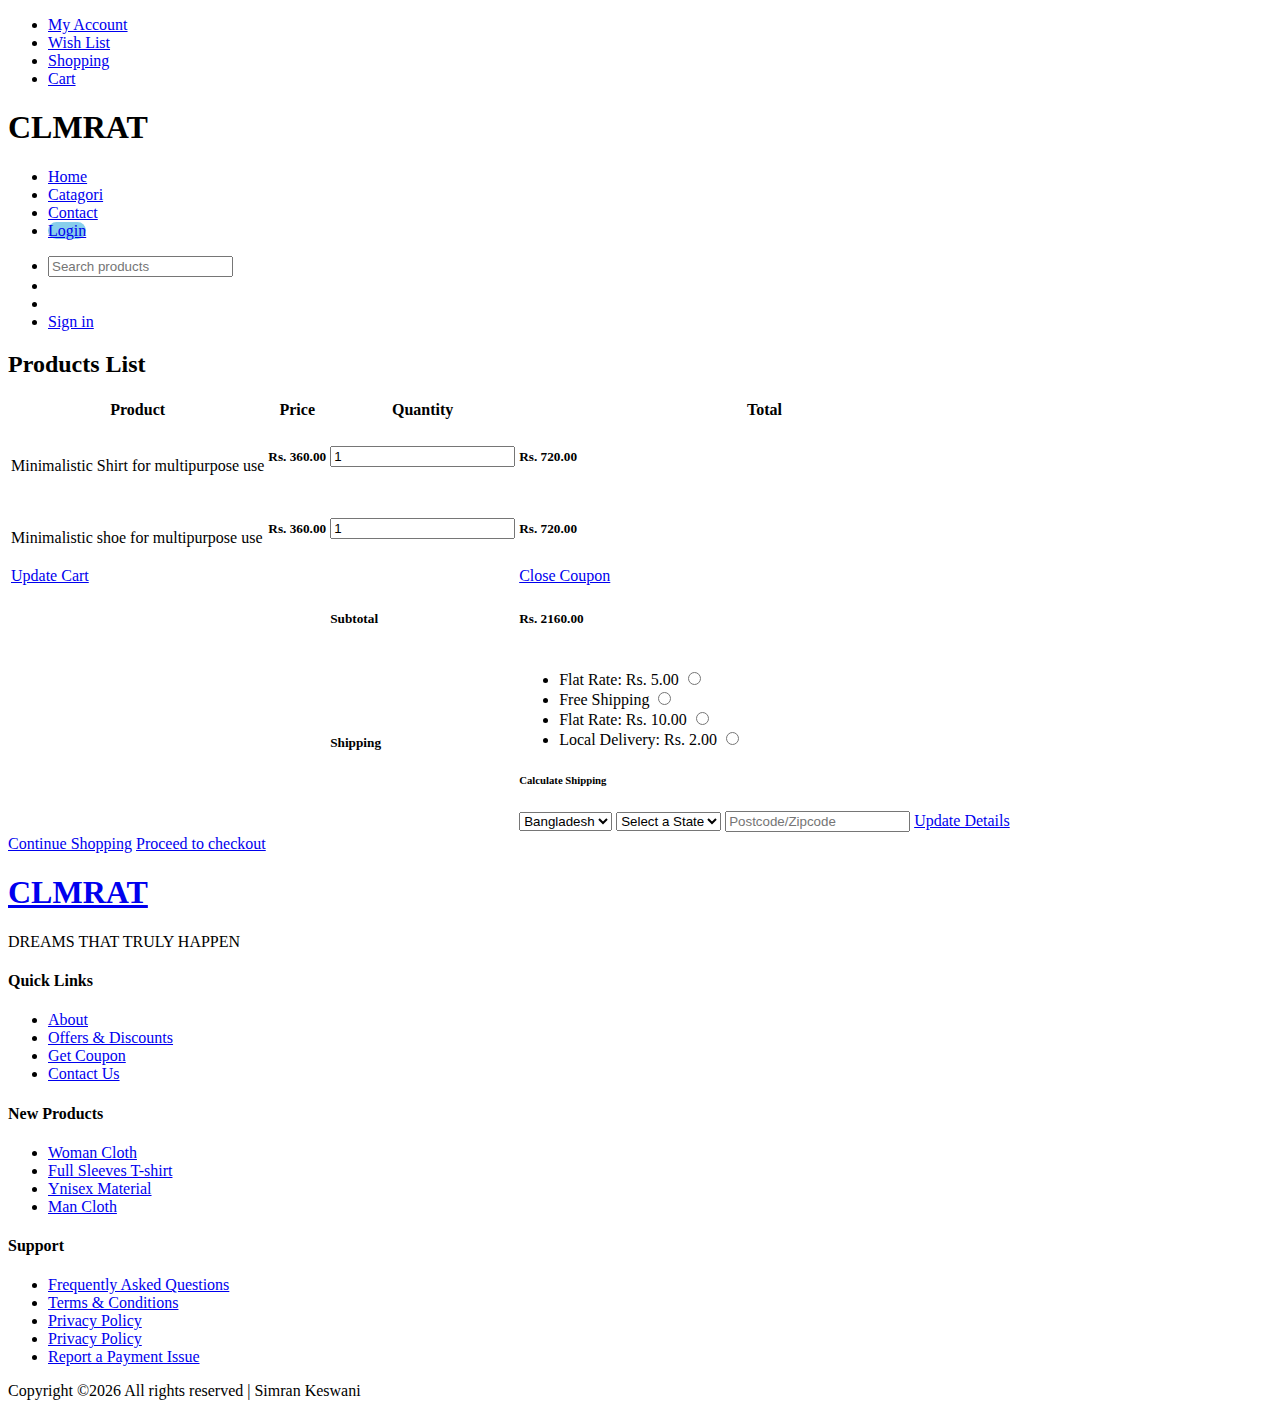
==== cart.html @ 90356d7e "Add files via upload" ====
<!doctype html>
<html lang="zxx">

<head>
  <meta charset="utf-8">
  <meta http-equiv="x-ua-compatible" content="ie=edge">
  <title>CLMRAT India</title>
  <meta name="description" content="">
  <meta name="viewport" content="width=device-width, initial-scale=1">
  <link rel="manifest" href="site.webmanifest">
  <link rel="shortcut icon" type="image/x-icon" href="assets/img/favicon.ico">

  <!-- CSS here -->
      <link rel="stylesheet" href="assets/css/bootstrap.min.css">
      <link rel="stylesheet" href="assets/css/owl.carousel.min.css">
      <link rel="stylesheet" href="assets/css/flaticon.css">
      <link rel="stylesheet" href="assets/css/slicknav.css">
      <link rel="stylesheet" href="assets/css/animate.min.css">
      <link rel="stylesheet" href="assets/css/magnific-popup.css">
      <link rel="stylesheet" href="assets/css/fontawesome-all.min.css">
      <link rel="stylesheet" href="assets/css/themify-icons.css">
      <link rel="stylesheet" href="assets/css/slick.css">
      <link rel="stylesheet" href="assets/css/nice-select.css">
      <link rel="stylesheet" href="assets/css/style.css">
</head>

<body>

  <header>
    <!-- Header Start -->
   <div class="header-area">
        <div class="main-header ">
            <div class="header-top top-bg d-none d-lg-block">
               <div class="container-fluid">
                   <div class="col-xl-12">
                        <div class="row d-flex justify-content-between align-items-center">
                            <div class="header-info-left d-flex">
                                <!-- <div class="flag">
                                    <img src="assets/img/icon/header_icon.png" alt="">
                                </div>
                                <div class="select-this">
                                    <form action="#">
                                        <div class="select-itms">
                                            <select name="select" id="select1">
                                                <option value="">USA</option>
                                                <option value="">SPN</option>
                                                <option value="">CDA</option>
                                                <option value="">USD</option>
                                            </select>
                                        </div>
                                    </form>
                                </div>
                                <ul class="contact-now">     
                                    <li>+777 2345 7886</li>
                                </ul> -->
                            </div>
                            <div class="header-info-right">
                               <ul>                                          
                                   <li><a href="login.html">My Account </a></li>
                                   <li><a href="Catagori.html">Wish List  </a></li>
                                   <li><a href="Catagori.html">Shopping</a></li>
                                   <li><a href="cart.html">Cart</a></li>
                                   <!-- <li><a href="checkout.html">Checkout</a></li> -->
                               </ul>
                            </div>
                        </div>
                   </div>
               </div>
            </div>
           <div class="header-bottom  header-sticky">
                <div class="container-fluid">
                    <div class="row align-items-center">
                        <!-- Logo -->
                        <div class="col-xl-1 col-lg-1 col-md-1 col-sm-3">
                            <div class="logo">
                              <!-- <a href="index.html"><img src="assets/img/logo/logo.png" alt=""></a> -->
                           <h1>   CLMRAT</h1>
                            </div>
                        </div>
                        <div class="col-xl-6 col-lg-8 col-md-7 col-sm-5">
                            <!-- Main-menu -->
                            <div class="main-menu f-right d-none d-lg-block">
                                <nav>                                                
                                    <ul id="navigation">                                                                                                                                     
                                        <li><a href="index.html">Home</a></li>
                                        <li><a href="Catagori.html">Catagori</a></li>
                                        <!-- <li class="hot"><a href="#">Latest</a>
                                            <ul class="submenu">
                                                <li><a href="product_list.html"> Product list</a></li>
                                                <li><a href="single-product.html"> Product Details</a></li>
                                            </ul>
                                        </li>
                                        <li><a href="blog.html">Blog</a>
                                            <ul class="submenu">
                                                <li><a href="blog.html">Blog</a></li>
                                                <li><a href="single-blog.html">Blog Details</a></li>
                                            </ul>
                                        </li> -->
                                        
                                        <li><a href="contact.html">Contact</a></li>
                                        <li><a href="login.html" style="background-color:skyblue;border-radius: 20px;">Login</a></li>
                                    </ul>
                                </nav>
                            </div>
                        </div> 
                        <div class="col-xl-5 col-lg-3 col-md-3 col-sm-3 fix-card">
                            <ul class="header-right f-right d-none d-lg-block d-flex justify-content-between">
                                <li class="d-none d-xl-block">
                                    <div class="form-box f-right ">
                                        <input type="text" name="Search" placeholder="Search products">
                                        <div class="search-icon">
                                            <i class="fas fa-search special-tag"></i>
                                        </div>
                                    </div>
                                 </li>
                                <li class=" d-none d-xl-block">
                                    <div class="favorit-items">
                                        <i class="far fa-heart"></i>
                                    </div>
                                </li>
                                <li>
                                    <div class="shopping-card">
                                        <a href="cart.html"><i class="fas fa-shopping-cart"></i></a>
                                    </div>
                                </li>
                               <li class="d-none d-lg-block"> <a href="#" class="btn header-btn">Sign in</a></li>
                            </ul>
                        </div>
                        <!-- Mobile Menu -->
                        <div class="col-12">
                            <div class="mobile_menu d-block d-lg-none"></div>
                        </div>
                    </div>
                </div>
           </div>
        </div>
   </div>
    <!-- Header End -->
  </header>

  <!-- slider Area Start-->
  <div class="slider-area ">
    <!-- Mobile Menu -->
    <div class="single-slider slider-height2 d-flex align-items-center" data-background="assets/img/hero/category.jpg">
        <div class="container">
            <div class="row">
                <div class="col-xl-12">
                    <div class="hero-cap text-center">
                        <h2>Products List</h2>
                    </div>
                </div>
            </div>
        </div>
    </div>
  </div>
  <!-- slider Area End-->

  <!--================Cart Area =================-->
  <section class="cart_area section_padding">
    <div class="container">
      <div class="cart_inner">
        <div class="table-responsive">
          <table class="table">
            <thead>
              <tr>
                <th scope="col">Product</th>
                <th scope="col">Price</th>
                <th scope="col">Quantity</th>
                <th scope="col">Total</th>
              </tr>
            </thead>
            <tbody>
              <tr>
                <td>
                  <div class="media">
                    <div class="d-flex">
                      <img src="assets/img/categori/product1.png" alt="">
                    </div>
                    <div class="media-body">
                      <p>Minimalistic Shirt for multipurpose use</p>
                    </div>
                  </div>
                </td>
                <td>
                  <h5>Rs. 360.00</h5>
                </td>
                <td>
                  <div class="product_count">
                    <!-- <input type="text" value="1" min="0" max="10" title="Quantity:"
                      class="input-text qty input-number" />
                    <button
                      class="increase input-number-increment items-count" type="button">
                      <i class="ti-angle-up"></i>
                    </button>
                    <button
                      class="reduced input-number-decrement items-count" type="button">
                      <i class="ti-angle-down"></i>
                    </button> -->
                    <span class="input-number-decrement"> <i class="ti-minus"></i></span>
                    <input class="input-number" type="text" value="1" min="0" max="10">
                    <span class="input-number-increment"> <i class="ti-plus"></i></span>
                  </div>
                </td>
                <td>
                  <h5>Rs. 720.00</h5>
                </td>
              </tr>
              <tr>
                <td>
                  <div class="media">
                    <div class="d-flex">
                      <img src="assets/img/categori/product5.png" alt="">
                    </div>
                    <div class="media-body">
                      <p>Minimalistic shoe for multipurpose use</p>
                    </div>
                  </div>
                </td>
                <td>
                  <h5>Rs. 360.00</h5>
                </td>
                <td>
                  <div class="product_count">
                      <span class="input-number-decrement"> <i class="ti-minus"></i></span>
                      <input class="input-number" type="text" value="1" min="0" max="10">
                      <span class="input-number-increment"> <i class="ti-plus"></i></span>
                  </div>
                </td>
                <td>
                  <h5>Rs. 720.00</h5>
                </td>
              </tr>
              <tr class="bottom_button">
                <td>
                  <a class="btn_1" href="#">Update Cart</a>
                </td>
                <td></td>
                <td></td>
                <td>
                  <div class="cupon_text float-right">
                    <a class="btn_1" href="#">Close Coupon</a>
                  </div>
                </td>
              </tr>
              <tr>
                <td></td>
                <td></td>
                <td>
                  <h5>Subtotal</h5>
                </td>
                <td>
                  <h5>Rs. 2160.00</h5>
                </td>
              </tr>
              <tr class="shipping_area">
                <td></td>
                <td></td>
                <td>
                  <h5>Shipping</h5>
                </td>
                <td>
                  <div class="shipping_box">
                    <ul class="list">
                      <li>
                        Flat Rate: Rs. 5.00
                        <input type="radio" aria-label="Radio button for following text input">
                      </li>
                      <li>
                        Free Shipping
                        <input type="radio" aria-label="Radio button for following text input">
                      </li>
                      <li>
                        Flat Rate: Rs. 10.00
                        <input type="radio" aria-label="Radio button for following text input">
                      </li>
                      <li class="active">
                        Local Delivery: Rs. 2.00
                        <input type="radio" aria-label="Radio button for following text input">
                      </li>
                    </ul>
                    <h6>
                      Calculate Shipping
                      <i class="fa fa-caret-down" aria-hidden="true"></i>
                    </h6>
                    <select class="shipping_select">
                      <option value="1">Bangladesh</option>
                      <option value="2">India</option>
                      <option value="4">Pakistan</option>
                    </select>
                    <select class="shipping_select section_bg">
                      <option value="1">Select a State</option>
                      <option value="2">Select a State</option>
                      <option value="4">Select a State</option>
                    </select>
                    <input class="post_code" type="text" placeholder="Postcode/Zipcode" />
                    <a class="btn_1" href="#">Update Details</a>
                  </div>
                </td>
              </tr>
            </tbody>
          </table>
          <div class="checkout_btn_inner float-right">
            <a class="btn_1" href="#">Continue Shopping</a>
            <a class="btn_1 checkout_btn_1" href="#">Proceed to checkout</a>
          </div>
        </div>
      </div>
  </section>
  <!--================End Cart Area =================-->

  <footer>

    <!-- Footer Start-->
    <div class="footer-area footer-padding">
        <div class="container">
            <div class="row d-flex justify-content-between">
                <div class="col-xl-3 col-lg-3 col-md-5 col-sm-6">
                   <div class="single-footer-caption mb-50">
                     <div class="single-footer-caption mb-30">
                          <!-- logo -->
                         <div class="footer-logo">
                             <a href="index.html"><h1>CLMRAT</h1></a>
                         </div>
                         <div class="footer-tittle">
                             <div class="footer-pera">
                                 <p>DREAMS THAT TRULY HAPPEN</p>
                            </div>
                         </div>
                     </div>
                   </div>
                </div>
                <div class="col-xl-2 col-lg-3 col-md-3 col-sm-5">
                    <div class="single-footer-caption mb-50">
                        <div class="footer-tittle">
                            <h4>Quick Links</h4>
                            <ul>
                                <li><a href="#">About</a></li>
                                <li><a href="#"> Offers & Discounts</a></li>
                                <li><a href="#"> Get Coupon</a></li>
                                <li><a href="#">  Contact Us</a></li>
                            </ul>
                        </div>
                    </div>
                </div>
                <div class="col-xl-3 col-lg-3 col-md-4 col-sm-7">
                    <div class="single-footer-caption mb-50">
                        <div class="footer-tittle">
                            <h4>New Products</h4>
                            <ul>
                                <li><a href="#">Woman Cloth</a></li>
                                <li><a href="#">Full Sleeves T-shirt</a></li>
                                <li><a href="#">Ynisex Material</a></li>
                                <li><a href="#">Man Cloth</a></li>
                            </ul>
                        </div>
                    </div>
                </div>
                <div class="col-xl-3 col-lg-3 col-md-5 col-sm-7">
                    <div class="single-footer-caption mb-50">
                        <div class="footer-tittle">
                            <h4>Support</h4>
                            <ul>
                             <li><a href="#">Frequently Asked Questions</a></li>
                             <li><a href="#">Terms & Conditions</a></li>
                             <li><a href="#">Privacy Policy</a></li>
                             <li><a href="#">Privacy Policy</a></li>
                             <li><a href="#">Report a Payment Issue</a></li>
                         </ul>
                        </div>
                    </div>
                </div>
            </div>
            <!-- Footer bottom -->
            <div class="row">
             <div class="col-xl-7 col-lg-7 col-md-7">
                 <div class="footer-copy-right">
                     <p><!-- Link back to Colorlib can't be removed. Template is licensed under CC BY 3.0. -->
Copyright &copy;<script>document.write(new Date().getFullYear());</script> All rights reserved | Simran Keswani<i class="ti-heart" aria-hidden="true"></i>
<!-- Link back to Colorlib can't be removed. Template is licensed under CC BY 3.0. --></p>                   </div>
             </div>
              <div class="col-xl-5 col-lg-5 col-md-5">
                 <div class="footer-copy-right f-right">
                     <!-- social -->
                     <div class="footer-social">
                         <a href="#"><i class="fab fa-twitter"></i></a>
                         <a href="#"><i class="fab fa-facebook-f"></i></a>
                         <a href="#"><i class="fab fa-behance"></i></a>
                         <a href="#"><i class="fas fa-globe"></i></a>
                     </div>
                 </div>
             </div>
         </div>
        </div>
    </div>
    <!-- Footer End-->

</footer>
<!-- JS here -->

    <!-- All JS Custom Plugins Link Here here -->
    <script src="./assets/js/vendor/modernizr-3.5.0.min.js"></script>
    
    <!-- Jquery, Popper, Bootstrap -->
    <script src="./assets/js/vendor/jquery-1.12.4.min.js"></script>
    <script src="./assets/js/popper.min.js"></script>
    <script src="./assets/js/bootstrap.min.js"></script>
    <!-- Jquery Mobile Menu -->
    <script src="./assets/js/jquery.slicknav.min.js"></script>

    <!-- Jquery Slick , Owl-Carousel Plugins -->
    <script src="./assets/js/owl.carousel.min.js"></script>
    <script src="./assets/js/slick.min.js"></script>

    <!-- One Page, Animated-HeadLin -->
    <script src="./assets/js/wow.min.js"></script>
    <script src="./assets/js/animated.headline.js"></script>
    
    <!-- Scrollup, nice-select, sticky -->
    <script src="./assets/js/jquery.scrollUp.min.js"></script>
    <script src="./assets/js/jquery.nice-select.min.js"></script>
    <script src="./assets/js/jquery.sticky.js"></script>
    <script src="./assets/js/jquery.magnific-popup.js"></script>

    <!-- contact js -->
    <script src="./assets/js/contact.js"></script>
    <script src="./assets/js/jquery.form.js"></script>
    <script src="./assets/js/jquery.validate.min.js"></script>
    <script src="./assets/js/mail-script.js"></script>
    <script src="./assets/js/jquery.ajaxchimp.min.js"></script>
    
    <!-- Jquery Plugins, main Jquery -->	
    <script src="./assets/js/plugins.js"></script>
    <script src="./assets/js/main.js"></script>
</body>

</html>
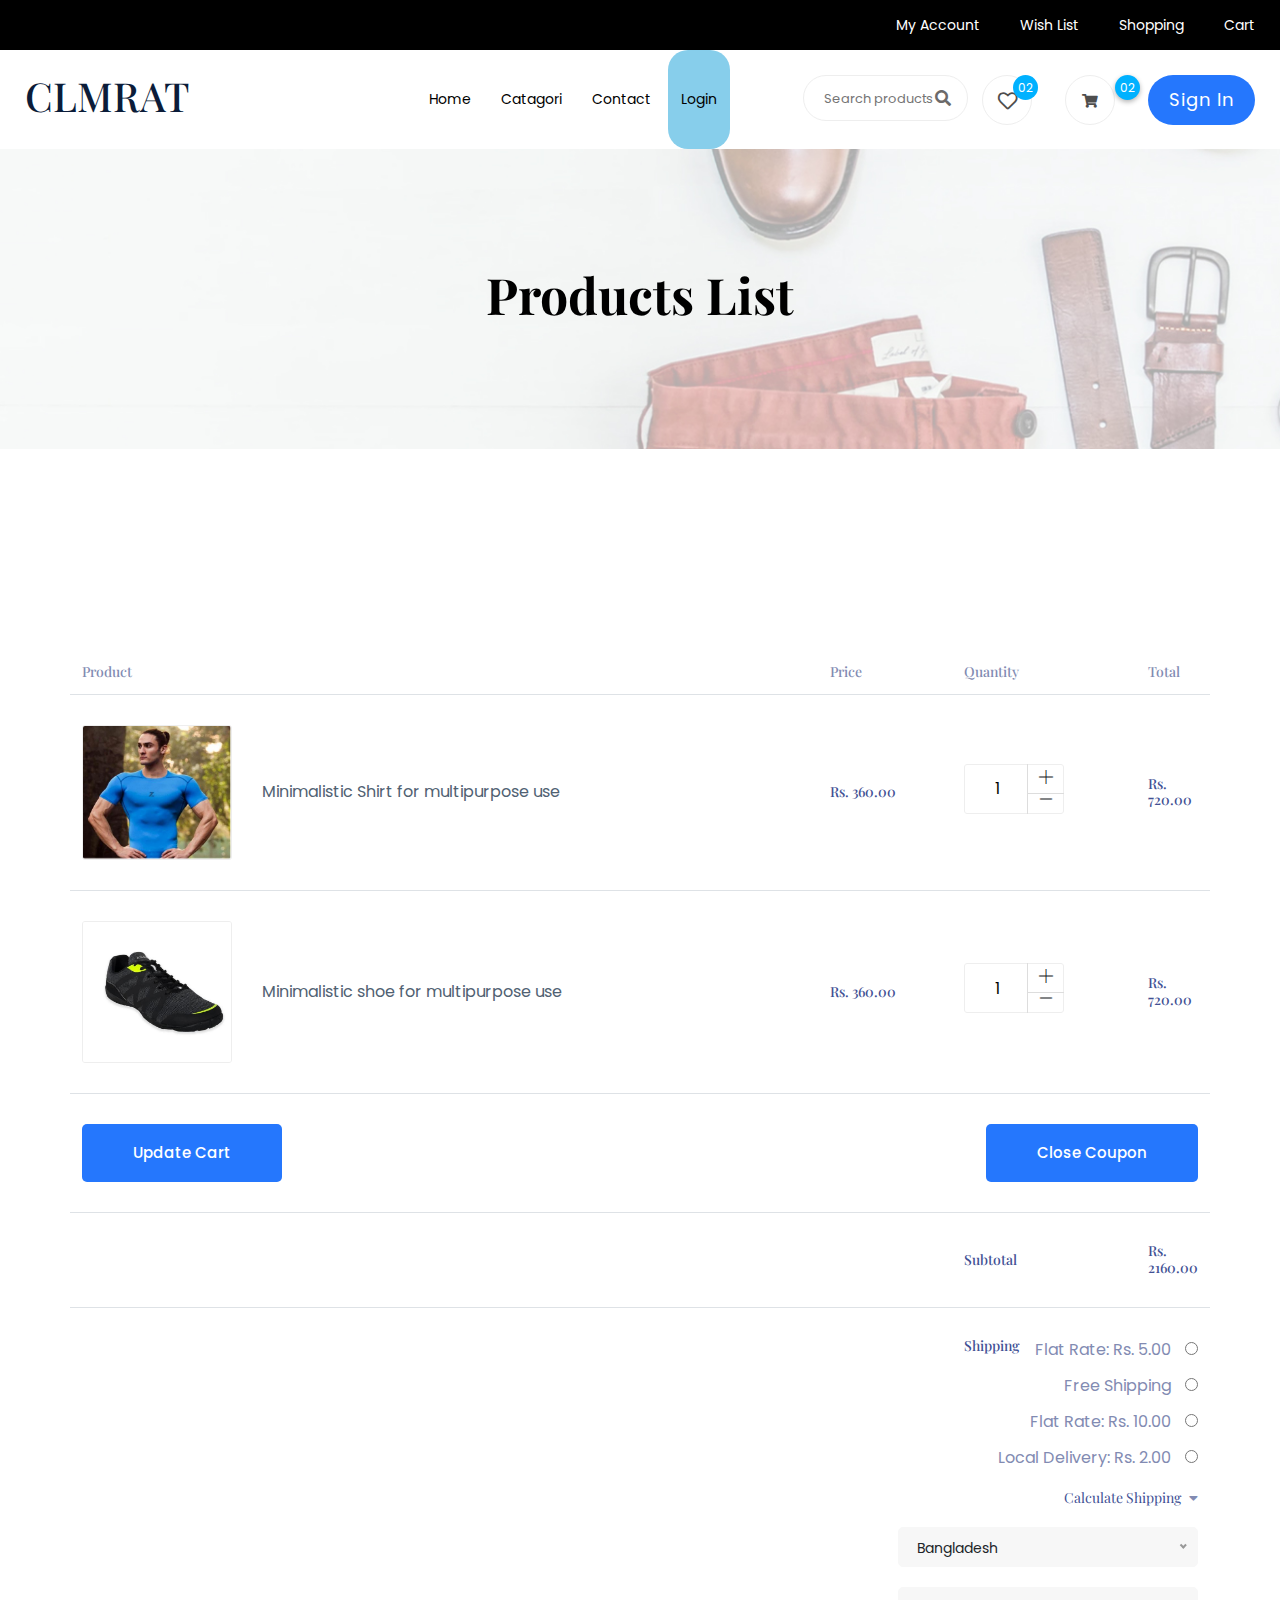
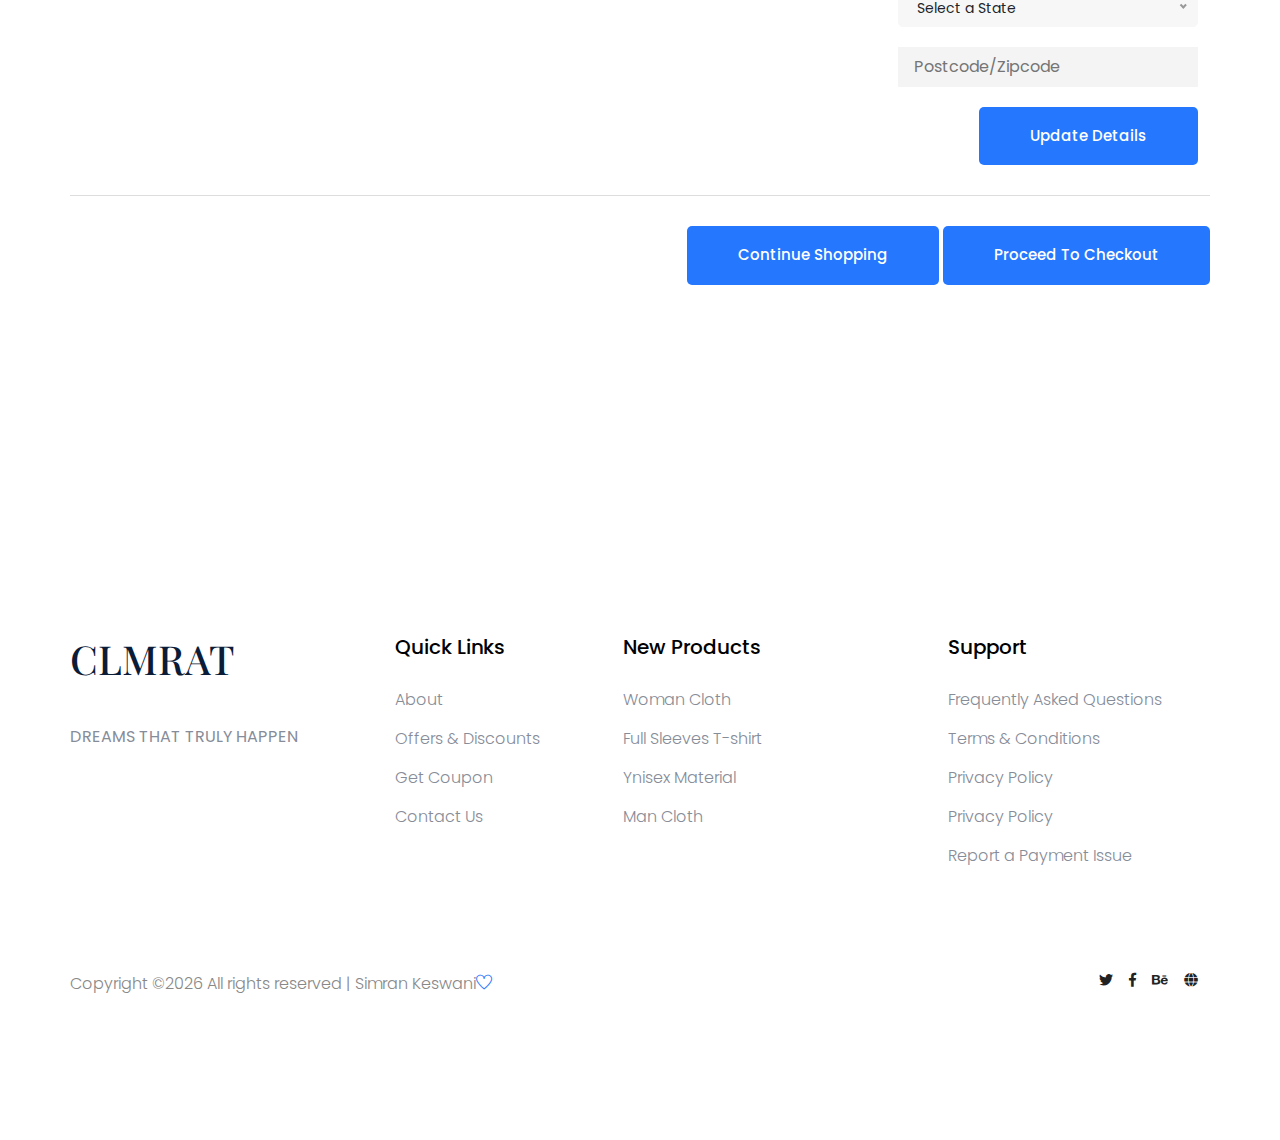
==== commit 406e04c9: "Add files via upload" ====
--- a/cart.html
+++ b/cart.html
@@ -123,7 +123,7 @@
                                         <a href="cart.html"><i class="fas fa-shopping-cart"></i></a>
                                     </div>
                                 </li>
-                               <li class="d-none d-lg-block"> <a href="#" class="btn header-btn">Sign in</a></li>
+                               <li class="d-none d-lg-block"> <a href="Sign-Up.html" class="btn header-btn">Sign in</a></li>
                             </ul>
                         </div>
                         <!-- Mobile Menu -->
--- a/assets/css/flaticon.css
+++ b/assets/css/flaticon.css
@@ -0,0 +1,32 @@
+	/*
+  	Flaticon icon font: Flaticon
+  	Creation date: 30/12/2019 07:11
+  	*/
+
+@font-face {
+  font-family: "Flaticon";
+  src: url("../fonts/Flaticon.eot");
+  src: url("../fonts/Flaticon.eot?#iefix") format("embedded-opentype"),
+       url("../fonts/Flaticon.woff2") format("woff2"),
+       url("../fonts/Flaticon.woff") format("woff"),
+       url("../fonts/Flaticon.ttf") format("truetype"),
+       url("../fonts/Flaticon.svg#Flaticon") format("svg");
+  font-weight: normal;
+  font-style: normal;
+}
+
+@media screen and (-webkit-min-device-pixel-ratio:0) {
+  @font-face {
+    font-family: "Flaticon";
+    src: url("../fonts/Flaticon.svg#Flaticon") format("svg");
+  }
+}
+
+[class^="flaticon-"]:before, [class*=" flaticon-"]:before,
+[class^="flaticon-"]:after, [class*=" flaticon-"]:after {   
+  font-family: Flaticon;
+  font-style: normal;
+}
+
+.flaticon-quote:before { content: "\f100"; }
+.flaticon-shopping-cart-black-shape:before { content: "\f101"; }--- a/assets/css/themify-icons.css
+++ b/assets/css/themify-icons.css
@@ -0,0 +1,1083 @@
+@font-face {
+	font-family: 'themify';
+	src:url('../fonts/themify.eot?-fvbane');
+
+
+	src:url('../fonts/themify.eot?#iefix-fvbane') format('embedded-opentype'),
+		url('../fonts/themify.woff?-fvbane') format('woff'),
+		url('../fonts/themify.ttf?-fvbane') format('truetype'),
+		url('../fonts/themify.svg?-fvbane#themify') format('svg');
+	font-weight: normal;
+	font-style: normal;
+}
+
+[class^="ti-"], [class*=" ti-"] {
+	font-family: 'themify';
+	speak: none;
+	font-style: normal;
+	font-weight: normal;
+	font-variant: normal;
+	text-transform: none;
+	line-height: 1;
+
+	/* Better Font Rendering =========== */
+	-webkit-font-smoothing: antialiased;
+	-moz-osx-font-smoothing: grayscale;
+}
+
+.ti-wand:before {
+	content: "\e600";
+}
+.ti-volume:before {
+	content: "\e601";
+}
+.ti-user:before {
+	content: "\e602";
+}
+.ti-unlock:before {
+	content: "\e603";
+}
+.ti-unlink:before {
+	content: "\e604";
+}
+.ti-trash:before {
+	content: "\e605";
+}
+.ti-thought:before {
+	content: "\e606";
+}
+.ti-target:before {
+	content: "\e607";
+}
+.ti-tag:before {
+	content: "\e608";
+}
+.ti-tablet:before {
+	content: "\e609";
+}
+.ti-star:before {
+	content: "\e60a";
+}
+.ti-spray:before {
+	content: "\e60b";
+}
+.ti-signal:before {
+	content: "\e60c";
+}
+.ti-shopping-cart:before {
+	content: "\e60d";
+}
+.ti-shopping-cart-full:before {
+	content: "\e60e";
+}
+.ti-settings:before {
+	content: "\e60f";
+}
+.ti-search:before {
+	content: "\e610";
+}
+.ti-zoom-in:before {
+	content: "\e611";
+}
+.ti-zoom-out:before {
+	content: "\e612";
+}
+.ti-cut:before {
+	content: "\e613";
+}
+.ti-ruler:before {
+	content: "\e614";
+}
+.ti-ruler-pencil:before {
+	content: "\e615";
+}
+.ti-ruler-alt:before {
+	content: "\e616";
+}
+.ti-bookmark:before {
+	content: "\e617";
+}
+.ti-bookmark-alt:before {
+	content: "\e618";
+}
+.ti-reload:before {
+	content: "\e619";
+}
+.ti-plus:before {
+	content: "\e61a";
+}
+.ti-pin:before {
+	content: "\e61b";
+}
+.ti-pencil:before {
+	content: "\e61c";
+}
+.ti-pencil-alt:before {
+	content: "\e61d";
+}
+.ti-paint-roller:before {
+	content: "\e61e";
+}
+.ti-paint-bucket:before {
+	content: "\e61f";
+}
+.ti-na:before {
+	content: "\e620";
+}
+.ti-mobile:before {
+	content: "\e621";
+}
+.ti-minus:before {
+	content: "\e622";
+}
+.ti-medall:before {
+	content: "\e623";
+}
+.ti-medall-alt:before {
+	content: "\e624";
+}
+.ti-marker:before {
+	content: "\e625";
+}
+.ti-marker-alt:before {
+	content: "\e626";
+}
+.ti-arrow-up:before {
+	content: "\e627";
+}
+.ti-arrow-right:before {
+	content: "\e628";
+}
+.ti-arrow-left:before {
+	content: "\e629";
+}
+.ti-arrow-down:before {
+	content: "\e62a";
+}
+.ti-lock:before {
+	content: "\e62b";
+}
+.ti-location-arrow:before {
+	content: "\e62c";
+}
+.ti-link:before {
+	content: "\e62d";
+}
+.ti-layout:before {
+	content: "\e62e";
+}
+.ti-layers:before {
+	content: "\e62f";
+}
+.ti-layers-alt:before {
+	content: "\e630";
+}
+.ti-key:before {
+	content: "\e631";
+}
+.ti-import:before {
+	content: "\e632";
+}
+.ti-image:before {
+	content: "\e633";
+}
+.ti-heart:before {
+	content: "\e634";
+}
+.ti-heart-broken:before {
+	content: "\e635";
+}
+.ti-hand-stop:before {
+	content: "\e636";
+}
+.ti-hand-open:before {
+	content: "\e637";
+}
+.ti-hand-drag:before {
+	content: "\e638";
+}
+.ti-folder:before {
+	content: "\e639";
+}
+.ti-flag:before {
+	content: "\e63a";
+}
+.ti-flag-alt:before {
+	content: "\e63b";
+}
+.ti-flag-alt-2:before {
+	content: "\e63c";
+}
+.ti-eye:before {
+	content: "\e63d";
+}
+.ti-export:before {
+	content: "\e63e";
+}
+.ti-exchange-vertical:before {
+	content: "\e63f";
+}
+.ti-desktop:before {
+	content: "\e640";
+}
+.ti-cup:before {
+	content: "\e641";
+}
+.ti-crown:before {
+	content: "\e642";
+}
+.ti-comments:before {
+	content: "\e643";
+}
+.ti-comment:before {
+	content: "\e644";
+}
+.ti-comment-alt:before {
+	content: "\e645";
+}
+.ti-close:before {
+	content: "\e646";
+}
+.ti-clip:before {
+	content: "\e647";
+}
+.ti-angle-up:before {
+	content: "\e648";
+}
+.ti-angle-right:before {
+	content: "\e649";
+}
+.ti-angle-left:before {
+	content: "\e64a";
+}
+.ti-angle-down:before {
+	content: "\e64b";
+}
+.ti-check:before {
+	content: "\e64c";
+}
+.ti-check-box:before {
+	content: "\e64d";
+}
+.ti-camera:before {
+	content: "\e64e";
+}
+.ti-announcement:before {
+	content: "\e64f";
+}
+.ti-brush:before {
+	content: "\e650";
+}
+.ti-briefcase:before {
+	content: "\e651";
+}
+.ti-bolt:before {
+	content: "\e652";
+}
+.ti-bolt-alt:before {
+	content: "\e653";
+}
+.ti-blackboard:before {
+	content: "\e654";
+}
+.ti-bag:before {
+	content: "\e655";
+}
+.ti-move:before {
+	content: "\e656";
+}
+.ti-arrows-vertical:before {
+	content: "\e657";
+}
+.ti-arrows-horizontal:before {
+	content: "\e658";
+}
+.ti-fullscreen:before {
+	content: "\e659";
+}
+.ti-arrow-top-right:before {
+	content: "\e65a";
+}
+.ti-arrow-top-left:before {
+	content: "\e65b";
+}
+.ti-arrow-circle-up:before {
+	content: "\e65c";
+}
+.ti-arrow-circle-right:before {
+	content: "\e65d";
+}
+.ti-arrow-circle-left:before {
+	content: "\e65e";
+}
+.ti-arrow-circle-down:before {
+	content: "\e65f";
+}
+.ti-angle-double-up:before {
+	content: "\e660";
+}
+.ti-angle-double-right:before {
+	content: "\e661";
+}
+.ti-angle-double-left:before {
+	content: "\e662";
+}
+.ti-angle-double-down:before {
+	content: "\e663";
+}
+.ti-zip:before {
+	content: "\e664";
+}
+.ti-world:before {
+	content: "\e665";
+}
+.ti-wheelchair:before {
+	content: "\e666";
+}
+.ti-view-list:before {
+	content: "\e667";
+}
+.ti-view-list-alt:before {
+	content: "\e668";
+}
+.ti-view-grid:before {
+	content: "\e669";
+}
+.ti-uppercase:before {
+	content: "\e66a";
+}
+.ti-upload:before {
+	content: "\e66b";
+}
+.ti-underline:before {
+	content: "\e66c";
+}
+.ti-truck:before {
+	content: "\e66d";
+}
+.ti-timer:before {
+	content: "\e66e";
+}
+.ti-ticket:before {
+	content: "\e66f";
+}
+.ti-thumb-up:before {
+	content: "\e670";
+}
+.ti-thumb-down:before {
+	content: "\e671";
+}
+.ti-text:before {
+	content: "\e672";
+}
+.ti-stats-up:before {
+	content: "\e673";
+}
+.ti-stats-down:before {
+	content: "\e674";
+}
+.ti-split-v:before {
+	content: "\e675";
+}
+.ti-split-h:before {
+	content: "\e676";
+}
+.ti-smallcap:before {
+	content: "\e677";
+}
+.ti-shine:before {
+	content: "\e678";
+}
+.ti-shift-right:before {
+	content: "\e679";
+}
+.ti-shift-left:before {
+	content: "\e67a";
+}
+.ti-shield:before {
+	content: "\e67b";
+}
+.ti-notepad:before {
+	content: "\e67c";
+}
+.ti-server:before {
+	content: "\e67d";
+}
+.ti-quote-right:before {
+	content: "\e67e";
+}
+.ti-quote-left:before {
+	content: "\e67f";
+}
+.ti-pulse:before {
+	content: "\e680";
+}
+.ti-printer:before {
+	content: "\e681";
+}
+.ti-power-off:before {
+	content: "\e682";
+}
+.ti-plug:before {
+	content: "\e683";
+}
+.ti-pie-chart:before {
+	content: "\e684";
+}
+.ti-paragraph:before {
+	content: "\e685";
+}
+.ti-panel:before {
+	content: "\e686";
+}
+.ti-package:before {
+	content: "\e687";
+}
+.ti-music:before {
+	content: "\e688";
+}
+.ti-music-alt:before {
+	content: "\e689";
+}
+.ti-mouse:before {
+	content: "\e68a";
+}
+.ti-mouse-alt:before {
+	content: "\e68b";
+}
+.ti-money:before {
+	content: "\e68c";
+}
+.ti-microphone:before {
+	content: "\e68d";
+}
+.ti-menu:before {
+	content: "\e68e";
+}
+.ti-menu-alt:before {
+	content: "\e68f";
+}
+.ti-map:before {
+	content: "\e690";
+}
+.ti-map-alt:before {
+	content: "\e691";
+}
+.ti-loop:before {
+	content: "\e692";
+}
+.ti-location-pin:before {
+	content: "\e693";
+}
+.ti-list:before {
+	content: "\e694";
+}
+.ti-light-bulb:before {
+	content: "\e695";
+}
+.ti-Italic:before {
+	content: "\e696";
+}
+.ti-info:before {
+	content: "\e697";
+}
+.ti-infinite:before {
+	content: "\e698";
+}
+.ti-id-badge:before {
+	content: "\e699";
+}
+.ti-hummer:before {
+	content: "\e69a";
+}
+.ti-home:before {
+	content: "\e69b";
+}
+.ti-help:before {
+	content: "\e69c";
+}
+.ti-headphone:before {
+	content: "\e69d";
+}
+.ti-harddrives:before {
+	content: "\e69e";
+}
+.ti-harddrive:before {
+	content: "\e69f";
+}
+.ti-gift:before {
+	content: "\e6a0";
+}
+.ti-game:before {
+	content: "\e6a1";
+}
+.ti-filter:before {
+	content: "\e6a2";
+}
+.ti-files:before {
+	content: "\e6a3";
+}
+.ti-file:before {
+	content: "\e6a4";
+}
+.ti-eraser:before {
+	content: "\e6a5";
+}
+.ti-envelope:before {
+	content: "\e6a6";
+}
+.ti-download:before {
+	content: "\e6a7";
+}
+.ti-direction:before {
+	content: "\e6a8";
+}
+.ti-direction-alt:before {
+	content: "\e6a9";
+}
+.ti-dashboard:before {
+	content: "\e6aa";
+}
+.ti-control-stop:before {
+	content: "\e6ab";
+}
+.ti-control-shuffle:before {
+	content: "\e6ac";
+}
+.ti-control-play:before {
+	content: "\e6ad";
+}
+.ti-control-pause:before {
+	content: "\e6ae";
+}
+.ti-control-forward:before {
+	content: "\e6af";
+}
+.ti-control-backward:before {
+	content: "\e6b0";
+}
+.ti-cloud:before {
+	content: "\e6b1";
+}
+.ti-cloud-up:before {
+	content: "\e6b2";
+}
+.ti-cloud-down:before {
+	content: "\e6b3";
+}
+.ti-clipboard:before {
+	content: "\e6b4";
+}
+.ti-car:before {
+	content: "\e6b5";
+}
+.ti-calendar:before {
+	content: "\e6b6";
+}
+.ti-book:before {
+	content: "\e6b7";
+}
+.ti-bell:before {
+	content: "\e6b8";
+}
+.ti-basketball:before {
+	content: "\e6b9";
+}
+.ti-bar-chart:before {
+	content: "\e6ba";
+}
+.ti-bar-chart-alt:before {
+	content: "\e6bb";
+}
+.ti-back-right:before {
+	content: "\e6bc";
+}
+.ti-back-left:before {
+	content: "\e6bd";
+}
+.ti-arrows-corner:before {
+	content: "\e6be";
+}
+.ti-archive:before {
+	content: "\e6bf";
+}
+.ti-anchor:before {
+	content: "\e6c0";
+}
+.ti-align-right:before {
+	content: "\e6c1";
+}
+.ti-align-left:before {
+	content: "\e6c2";
+}
+.ti-align-justify:before {
+	content: "\e6c3";
+}
+.ti-align-center:before {
+	content: "\e6c4";
+}
+.ti-alert:before {
+	content: "\e6c5";
+}
+.ti-alarm-clock:before {
+	content: "\e6c6";
+}
+.ti-agenda:before {
+	content: "\e6c7";
+}
+.ti-write:before {
+	content: "\e6c8";
+}
+.ti-window:before {
+	content: "\e6c9";
+}
+.ti-widgetized:before {
+	content: "\e6ca";
+}
+.ti-widget:before {
+	content: "\e6cb";
+}
+.ti-widget-alt:before {
+	content: "\e6cc";
+}
+.ti-wallet:before {
+	content: "\e6cd";
+}
+.ti-video-clapper:before {
+	content: "\e6ce";
+}
+.ti-video-camera:before {
+	content: "\e6cf";
+}
+.ti-vector:before {
+	content: "\e6d0";
+}
+.ti-themify-logo:before {
+	content: "\e6d1";
+}
+.ti-themify-favicon:before {
+	content: "\e6d2";
+}
+.ti-themify-favicon-alt:before {
+	content: "\e6d3";
+}
+.ti-support:before {
+	content: "\e6d4";
+}
+.ti-stamp:before {
+	content: "\e6d5";
+}
+.ti-split-v-alt:before {
+	content: "\e6d6";
+}
+.ti-slice:before {
+	content: "\e6d7";
+}
+.ti-shortcode:before {
+	content: "\e6d8";
+}
+.ti-shift-right-alt:before {
+	content: "\e6d9";
+}
+.ti-shift-left-alt:before {
+	content: "\e6da";
+}
+.ti-ruler-alt-2:before {
+	content: "\e6db";
+}
+.ti-receipt:before {
+	content: "\e6dc";
+}
+.ti-pin2:before {
+	content: "\e6dd";
+}
+.ti-pin-alt:before {
+	content: "\e6de";
+}
+.ti-pencil-alt2:before {
+	content: "\e6df";
+}
+.ti-palette:before {
+	content: "\e6e0";
+}
+.ti-more:before {
+	content: "\e6e1";
+}
+.ti-more-alt:before {
+	content: "\e6e2";
+}
+.ti-microphone-alt:before {
+	content: "\e6e3";
+}
+.ti-magnet:before {
+	content: "\e6e4";
+}
+.ti-line-double:before {
+	content: "\e6e5";
+}
+.ti-line-dotted:before {
+	content: "\e6e6";
+}
+.ti-line-dashed:before {
+	content: "\e6e7";
+}
+.ti-layout-width-full:before {
+	content: "\e6e8";
+}
+.ti-layout-width-default:before {
+	content: "\e6e9";
+}
+.ti-layout-width-default-alt:before {
+	content: "\e6ea";
+}
+.ti-layout-tab:before {
+	content: "\e6eb";
+}
+.ti-layout-tab-window:before {
+	content: "\e6ec";
+}
+.ti-layout-tab-v:before {
+	content: "\e6ed";
+}
+.ti-layout-tab-min:before {
+	content: "\e6ee";
+}
+.ti-layout-slider:before {
+	content: "\e6ef";
+}
+.ti-layout-slider-alt:before {
+	content: "\e6f0";
+}
+.ti-layout-sidebar-right:before {
+	content: "\e6f1";
+}
+.ti-layout-sidebar-none:before {
+	content: "\e6f2";
+}
+.ti-layout-sidebar-left:before {
+	content: "\e6f3";
+}
+.ti-layout-placeholder:before {
+	content: "\e6f4";
+}
+.ti-layout-menu:before {
+	content: "\e6f5";
+}
+.ti-layout-menu-v:before {
+	content: "\e6f6";
+}
+.ti-layout-menu-separated:before {
+	content: "\e6f7";
+}
+.ti-layout-menu-full:before {
+	content: "\e6f8";
+}
+.ti-layout-media-right-alt:before {
+	content: "\e6f9";
+}
+.ti-layout-media-right:before {
+	content: "\e6fa";
+}
+.ti-layout-media-overlay:before {
+	content: "\e6fb";
+}
+.ti-layout-media-overlay-alt:before {
+	content: "\e6fc";
+}
+.ti-layout-media-overlay-alt-2:before {
+	content: "\e6fd";
+}
+.ti-layout-media-left-alt:before {
+	content: "\e6fe";
+}
+.ti-layout-media-left:before {
+	content: "\e6ff";
+}
+.ti-layout-media-center-alt:before {
+	content: "\e700";
+}
+.ti-layout-media-center:before {
+	content: "\e701";
+}
+.ti-layout-list-thumb:before {
+	content: "\e702";
+}
+.ti-layout-list-thumb-alt:before {
+	content: "\e703";
+}
+.ti-layout-list-post:before {
+	content: "\e704";
+}
+.ti-layout-list-large-image:before {
+	content: "\e705";
+}
+.ti-layout-line-solid:before {
+	content: "\e706";
+}
+.ti-layout-grid4:before {
+	content: "\e707";
+}
+.ti-layout-grid3:before {
+	content: "\e708";
+}
+.ti-layout-grid2:before {
+	content: "\e709";
+}
+.ti-layout-grid2-thumb:before {
+	content: "\e70a";
+}
+.ti-layout-cta-right:before {
+	content: "\e70b";
+}
+.ti-layout-cta-left:before {
+	content: "\e70c";
+}
+.ti-layout-cta-center:before {
+	content: "\e70d";
+}
+.ti-layout-cta-btn-right:before {
+	content: "\e70e";
+}
+.ti-layout-cta-btn-left:before {
+	content: "\e70f";
+}
+.ti-layout-column4:before {
+	content: "\e710";
+}
+.ti-layout-column3:before {
+	content: "\e711";
+}
+.ti-layout-column2:before {
+	content: "\e712";
+}
+.ti-layout-accordion-separated:before {
+	content: "\e713";
+}
+.ti-layout-accordion-merged:before {
+	content: "\e714";
+}
+.ti-layout-accordion-list:before {
+	content: "\e715";
+}
+.ti-ink-pen:before {
+	content: "\e716";
+}
+.ti-info-alt:before {
+	content: "\e717";
+}
+.ti-help-alt:before {
+	content: "\e718";
+}
+.ti-headphone-alt:before {
+	content: "\e719";
+}
+.ti-hand-point-up:before {
+	content: "\e71a";
+}
+.ti-hand-point-right:before {
+	content: "\e71b";
+}
+.ti-hand-point-left:before {
+	content: "\e71c";
+}
+.ti-hand-point-down:before {
+	content: "\e71d";
+}
+.ti-gallery:before {
+	content: "\e71e";
+}
+.ti-face-smile:before {
+	content: "\e71f";
+}
+.ti-face-sad:before {
+	content: "\e720";
+}
+.ti-credit-card:before {
+	content: "\e721";
+}
+.ti-control-skip-forward:before {
+	content: "\e722";
+}
+.ti-control-skip-backward:before {
+	content: "\e723";
+}
+.ti-control-record:before {
+	content: "\e724";
+}
+.ti-control-eject:before {
+	content: "\e725";
+}
+.ti-comments-smiley:before {
+	content: "\e726";
+}
+.ti-brush-alt:before {
+	content: "\e727";
+}
+.ti-youtube:before {
+	content: "\e728";
+}
+.ti-vimeo:before {
+	content: "\e729";
+}
+.ti-twitter:before {
+	content: "\e72a";
+}
+.ti-time:before {
+	content: "\e72b";
+}
+.ti-tumblr:before {
+	content: "\e72c";
+}
+.ti-skype:before {
+	content: "\e72d";
+}
+.ti-share:before {
+	content: "\e72e";
+}
+.ti-share-alt:before {
+	content: "\e72f";
+}
+.ti-rocket:before {
+	content: "\e730";
+}
+.ti-pinterest:before {
+	content: "\e731";
+}
+.ti-new-window:before {
+	content: "\e732";
+}
+.ti-microsoft:before {
+	content: "\e733";
+}
+.ti-list-ol:before {
+	content: "\e734";
+}
+.ti-linkedin:before {
+	content: "\e735";
+}
+.ti-layout-sidebar-2:before {
+	content: "\e736";
+}
+.ti-layout-grid4-alt:before {
+	content: "\e737";
+}
+.ti-layout-grid3-alt:before {
+	content: "\e738";
+}
+.ti-layout-grid2-alt:before {
+	content: "\e739";
+}
+.ti-layout-column4-alt:before {
+	content: "\e73a";
+}
+.ti-layout-column3-alt:before {
+	content: "\e73b";
+}
+.ti-layout-column2-alt:before {
+	content: "\e73c";
+}
+.ti-instagram:before {
+	content: "\e73d";
+}
+.ti-google:before {
+	content: "\e73e";
+}
+.ti-github:before {
+	content: "\e73f";
+}
+.ti-flickr:before {
+	content: "\e740";
+}
+.ti-facebook:before {
+	content: "\e741";
+}
+.ti-dropbox:before {
+	content: "\e742";
+}
+.ti-dribbble:before {
+	content: "\e743";
+}
+.ti-apple:before {
+	content: "\e744";
+}
+.ti-android:before {
+	content: "\e745";
+}
+.ti-save:before {
+	content: "\e746";
+}
+.ti-save-alt:before {
+	content: "\e747";
+}
+.ti-yahoo:before {
+	content: "\e748";
+}
+.ti-wordpress:before {
+	content: "\e749";
+}
+.ti-vimeo-alt:before {
+	content: "\e74a";
+}
+.ti-twitter-alt:before {
+	content: "\e74b";
+}
+.ti-tumblr-alt:before {
+	content: "\e74c";
+}
+.ti-trello:before {
+	content: "\e74d";
+}
+.ti-stack-overflow:before {
+	content: "\e74e";
+}
+.ti-soundcloud:before {
+	content: "\e74f";
+}
+.ti-sharethis:before {
+	content: "\e750";
+}
+.ti-sharethis-alt:before {
+	content: "\e751";
+}
+.ti-reddit:before {
+	content: "\e752";
+}
+.ti-pinterest-alt:before {
+	content: "\e753";
+}
+.ti-microsoft-alt:before {
+	content: "\e754";
+}
+.ti-linux:before {
+	content: "\e755";
+}
+.ti-jsfiddle:before {
+	content: "\e756";
+}
+.ti-joomla:before {
+	content: "\e757";
+}
+.ti-html5:before {
+	content: "\e758";
+}
+.ti-flickr-alt:before {
+	content: "\e759";
+}
+.ti-email:before {
+	content: "\e75a";
+}
+.ti-drupal:before {
+	content: "\e75b";
+}
+.ti-dropbox-alt:before {
+	content: "\e75c";
+}
+.ti-css3:before {
+	content: "\e75d";
+}
+.ti-rss:before {
+	content: "\e75e";
+}
+.ti-rss-alt:before {
+	content: "\e75f";
+}
--- a/assets/css/nice-select.css
+++ b/assets/css/nice-select.css
@@ -0,0 +1,138 @@
+.nice-select {
+  -webkit-tap-highlight-color: transparent;
+  background-color: #fff;
+  border-radius: 5px;
+  border: solid 1px #e8e8e8;
+  box-sizing: border-box;
+  clear: both;
+  cursor: pointer;
+  display: block;
+  float: left;
+  font-family: inherit;
+  font-size: 14px;
+  font-weight: normal;
+  height: 42px;
+  line-height: 40px;
+  outline: none;
+  padding-left: 18px;
+  padding-right: 30px;
+  position: relative;
+  text-align: left !important;
+  -webkit-transition: all 0.2s ease-in-out;
+  transition: all 0.2s ease-in-out;
+  -webkit-user-select: none;
+     -moz-user-select: none;
+      -ms-user-select: none;
+          user-select: none;
+  white-space: nowrap;
+  width: auto; }
+  .nice-select:hover {
+    border-color: #dbdbdb; }
+  .nice-select:active, .nice-select.open, .nice-select:focus {
+    border-color: #999; }
+  .nice-select:after {
+    border-bottom: 2px solid #999;
+    border-right: 2px solid #999;
+    content: '';
+    display: block;
+    height: 5px;
+    margin-top: -4px;
+    pointer-events: none;
+    position: absolute;
+    right: 12px;
+    top: 50%;
+    -webkit-transform-origin: 66% 66%;
+        -ms-transform-origin: 66% 66%;
+            transform-origin: 66% 66%;
+    -webkit-transform: rotate(45deg);
+        -ms-transform: rotate(45deg);
+            transform: rotate(45deg);
+    -webkit-transition: all 0.15s ease-in-out;
+    transition: all 0.15s ease-in-out;
+    width: 5px; }
+  .nice-select.open:after {
+    -webkit-transform: rotate(-135deg);
+        -ms-transform: rotate(-135deg);
+            transform: rotate(-135deg); }
+  .nice-select.open .list {
+    opacity: 1;
+    pointer-events: auto;
+    -webkit-transform: scale(1) translateY(0);
+        -ms-transform: scale(1) translateY(0);
+            transform: scale(1) translateY(0); }
+  .nice-select.disabled {
+    border-color: #ededed;
+    color: #999;
+    pointer-events: none; }
+    .nice-select.disabled:after {
+      border-color: #cccccc; }
+  .nice-select.wide {
+    width: 100%; }
+    .nice-select.wide .list {
+      left: 0 !important;
+      right: 0 !important; }
+  .nice-select.right {
+    float: right; }
+    .nice-select.right .list {
+      left: auto;
+      right: 0; }
+  .nice-select.small {
+    font-size: 12px;
+    height: 36px;
+    line-height: 34px; }
+    .nice-select.small:after {
+      height: 4px;
+      width: 4px; }
+    .nice-select.small .option {
+      line-height: 34px;
+      min-height: 34px; }
+  .nice-select .list {
+    background-color: #fff;
+    border-radius: 5px;
+    box-shadow: 0 0 0 1px rgba(68, 68, 68, 0.11);
+    box-sizing: border-box;
+    margin-top: 4px;
+    opacity: 0;
+    overflow: hidden;
+    padding: 0;
+    pointer-events: none;
+    position: absolute;
+    top: 100%;
+    left: 0;
+    -webkit-transform-origin: 50% 0;
+        -ms-transform-origin: 50% 0;
+            transform-origin: 50% 0;
+    -webkit-transform: scale(0.75) translateY(-21px);
+        -ms-transform: scale(0.75) translateY(-21px);
+            transform: scale(0.75) translateY(-21px);
+    -webkit-transition: all 0.2s cubic-bezier(0.5, 0, 0, 1.25), opacity 0.15s ease-out;
+    transition: all 0.2s cubic-bezier(0.5, 0, 0, 1.25), opacity 0.15s ease-out;
+    z-index: 9; }
+    .nice-select .list:hover .option:not(:hover) {
+      background-color: transparent !important; }
+  .nice-select .option {
+    cursor: pointer;
+    font-weight: 400;
+    line-height: 40px;
+    list-style: none;
+    min-height: 40px;
+    outline: none;
+    padding-left: 18px;
+    padding-right: 29px;
+    text-align: left;
+    -webkit-transition: all 0.2s;
+    transition: all 0.2s; }
+    .nice-select .option:hover, .nice-select .option.focus, .nice-select .option.selected.focus {
+      background-color: #f6f6f6; }
+    .nice-select .option.selected {
+      font-weight: bold; }
+    .nice-select .option.disabled {
+      background-color: transparent;
+      color: #999;
+      cursor: default; }
+
+.no-csspointerevents .nice-select .list {
+  display: none; }
+
+.no-csspointerevents .nice-select.open .list {
+  display: block; }
--- a/assets/css/style.css
+++ b/assets/css/style.css
@@ -0,0 +1,13047 @@
+/* Theme Description
+-------------------------------------------------
+
+	  Theme Name:
+	  Author:
+	  Support:
+	  Description:
+	  Version:
+	  
+------------------------------------------------- 
+*/
+/* CSS Index
+-------------------------------------------------
+
+	1. Theme default css
+	2. header
+	3. slider
+	4. about-area
+	5. features-box
+	6. department
+	7. team
+	8. video-area
+	9. counter
+	10. footer
+
+-------------------------------------------------
+*/
+/*-------------   Color variabel  --------------*/
+@import url("https://fonts.googleapis.com/css?family=Playfair+Display:400,400i,500,600,700,800|Poppins:400,500,600,700|Yellowtail&display=swap");
+/* line 37, ../../SAIFUL/Running_project/250 eCommerce_HTML/250 eCommerce_HTML/250 eCommerce_HTML/assets/scss/_color.scss */
+.white-bg {
+  background: #ffffff;
+}
+
+/* line 40, ../../SAIFUL/Running_project/250 eCommerce_HTML/250 eCommerce_HTML/250 eCommerce_HTML/assets/scss/_color.scss */
+.gray-bg {
+  background: #f5f5f5;
+}
+
+/*-------------Color include--------------*/
+/*-- Background color---*/
+/* line 82, ../../SAIFUL/Running_project/250 eCommerce_HTML/250 eCommerce_HTML/250 eCommerce_HTML/assets/scss/_color.scss */
+.gray-bg {
+  background: #f7f7fd;
+}
+
+/* line 85, ../../SAIFUL/Running_project/250 eCommerce_HTML/250 eCommerce_HTML/250 eCommerce_HTML/assets/scss/_color.scss */
+.white-bg {
+  background: #ffffff;
+}
+
+/* line 88, ../../SAIFUL/Running_project/250 eCommerce_HTML/250 eCommerce_HTML/250 eCommerce_HTML/assets/scss/_color.scss */
+.black-bg {
+  background: #16161a;
+}
+
+/* line 91, ../../SAIFUL/Running_project/250 eCommerce_HTML/250 eCommerce_HTML/250 eCommerce_HTML/assets/scss/_color.scss */
+.theme-bg {
+  background: #ff003c;
+}
+
+/* line 94, ../../SAIFUL/Running_project/250 eCommerce_HTML/250 eCommerce_HTML/250 eCommerce_HTML/assets/scss/_color.scss */
+.brand-bg {
+  background: #f1f4fa;
+}
+
+/* line 97, ../../SAIFUL/Running_project/250 eCommerce_HTML/250 eCommerce_HTML/250 eCommerce_HTML/assets/scss/_color.scss */
+.testimonial-bg {
+  background: #f9fafc;
+}
+
+/*--- color------*/
+/* line 103, ../../SAIFUL/Running_project/250 eCommerce_HTML/250 eCommerce_HTML/250 eCommerce_HTML/assets/scss/_color.scss */
+.white-color {
+  color: #ffffff;
+}
+
+/* line 106, ../../SAIFUL/Running_project/250 eCommerce_HTML/250 eCommerce_HTML/250 eCommerce_HTML/assets/scss/_color.scss */
+.black-color {
+  color: #16161a;
+}
+
+/* line 109, ../../SAIFUL/Running_project/250 eCommerce_HTML/250 eCommerce_HTML/250 eCommerce_HTML/assets/scss/_color.scss */
+.theme-color {
+  color: #ff003c;
+}
+
+/*------------------- Responsive --------------------------*/
+/*
+	@include transition(.4s);
+	color:$theme-color;
+*/
+/* line 63, ../../SAIFUL/Running_project/250 eCommerce_HTML/250 eCommerce_HTML/250 eCommerce_HTML/assets/scss/_variables.scss */
+.boxed-btn {
+  background: #fff;
+  color: #fff !important;
+  display: inline-block;
+  padding: 18px 44px;
+  font-family: "Playfair Display", serif;
+  font-size: 14px;
+  font-weight: 400;
+  border: 0;
+  border: 1px solid #ff003c;
+  letter-spacing: 3px;
+  text-align: center;
+  text-transform: uppercase;
+  cursor: pointer;
+}
+
+/* line 78, ../../SAIFUL/Running_project/250 eCommerce_HTML/250 eCommerce_HTML/250 eCommerce_HTML/assets/scss/_variables.scss */
+.boxed-btn:hover {
+  background: #ff003c;
+  color: #000 !important;
+  border: 1px solid #ff003c;
+}
+
+/* line 83, ../../SAIFUL/Running_project/250 eCommerce_HTML/250 eCommerce_HTML/250 eCommerce_HTML/assets/scss/_variables.scss */
+.boxed-btn:focus {
+  outline: none;
+}
+
+/* line 86, ../../SAIFUL/Running_project/250 eCommerce_HTML/250 eCommerce_HTML/250 eCommerce_HTML/assets/scss/_variables.scss */
+.boxed-btn.large-width {
+  width: 220px;
+}
+
+/*Color Variables*/
+/*--
+    - Overlay
+------------------------------------------*/
+/* line 4, ../../SAIFUL/Running_project/250 eCommerce_HTML/250 eCommerce_HTML/250 eCommerce_HTML/assets/scss/_overlay.scss */
+[data-overlay] {
+  position: relative;
+  background-size: cover;
+  background-repeat: no-repeat;
+  background-position: center center;
+}
+
+/* line 9, ../../SAIFUL/Running_project/250 eCommerce_HTML/250 eCommerce_HTML/250 eCommerce_HTML/assets/scss/_overlay.scss */
+[data-overlay]::before {
+  position: absolute;
+  left: 0;
+  top: 0;
+  right: 0;
+  bottom: 0;
+  content: "";
+}
+
+/*-- Overlay Opacity --*/
+/* line 22, ../../SAIFUL/Running_project/250 eCommerce_HTML/250 eCommerce_HTML/250 eCommerce_HTML/assets/scss/_overlay.scss */
+[data-opacity="1"]::before {
+  opacity: 0.1;
+}
+
+/* line 27, ../../SAIFUL/Running_project/250 eCommerce_HTML/250 eCommerce_HTML/250 eCommerce_HTML/assets/scss/_overlay.scss */
+[data-opacity="2"]::before {
+  opacity: 0.2;
+}
+
+/* line 32, ../../SAIFUL/Running_project/250 eCommerce_HTML/250 eCommerce_HTML/250 eCommerce_HTML/assets/scss/_overlay.scss */
+[data-opacity="3"]::before {
+  opacity: 0.3;
+}
+
+/* line 37, ../../SAIFUL/Running_project/250 eCommerce_HTML/250 eCommerce_HTML/250 eCommerce_HTML/assets/scss/_overlay.scss */
+[data-opacity="4"]::before {
+  opacity: 0.4;
+}
+
+/* line 42, ../../SAIFUL/Running_project/250 eCommerce_HTML/250 eCommerce_HTML/250 eCommerce_HTML/assets/scss/_overlay.scss */
+[data-opacity="5"]::before {
+  opacity: 0.5;
+}
+
+/* line 47, ../../SAIFUL/Running_project/250 eCommerce_HTML/250 eCommerce_HTML/250 eCommerce_HTML/assets/scss/_overlay.scss */
+[data-opacity="6"]::before {
+  opacity: 0.6;
+}
+
+/* line 52, ../../SAIFUL/Running_project/250 eCommerce_HTML/250 eCommerce_HTML/250 eCommerce_HTML/assets/scss/_overlay.scss */
+[data-opacity="7"]::before {
+  opacity: 0.7;
+}
+
+/* line 57, ../../SAIFUL/Running_project/250 eCommerce_HTML/250 eCommerce_HTML/250 eCommerce_HTML/assets/scss/_overlay.scss */
+[data-opacity="8"]::before {
+  opacity: 0.8;
+}
+
+/* line 62, ../../SAIFUL/Running_project/250 eCommerce_HTML/250 eCommerce_HTML/250 eCommerce_HTML/assets/scss/_overlay.scss */
+[data-opacity="9"]::before {
+  opacity: 0.9;
+}
+
+/* 1. Theme default css */
+/* line 8, ../../SAIFUL/Running_project/250 eCommerce_HTML/250 eCommerce_HTML/250 eCommerce_HTML/assets/scss/_common.scss */
+body {
+  font-family: "Poppins", sans-serif;
+  font-weight: normal;
+  font-style: normal;
+}
+
+/* line 13, ../../SAIFUL/Running_project/250 eCommerce_HTML/250 eCommerce_HTML/250 eCommerce_HTML/assets/scss/_common.scss */
+h1,
+h2,
+h3,
+h4,
+h5,
+h6 {
+  font-family: "Playfair Display", serif;
+  color: #0b1c39;
+  margin-top: 0px;
+  font-style: normal;
+  font-weight: 500;
+  text-transform: normal;
+}
+
+/* line 27, ../../SAIFUL/Running_project/250 eCommerce_HTML/250 eCommerce_HTML/250 eCommerce_HTML/assets/scss/_common.scss */
+p {
+  font-family: "Poppins", sans-serif;
+  color: #506172;
+  font-size: 16px;
+  line-height: 30px;
+  margin-bottom: 15px;
+  font-weight: normal;
+}
+
+/* line 38, ../../SAIFUL/Running_project/250 eCommerce_HTML/250 eCommerce_HTML/250 eCommerce_HTML/assets/scss/_common.scss */
+.bg-img-1 {
+  background-image: url(../img/slider/slider-img-1.jpg);
+}
+
+/* line 41, ../../SAIFUL/Running_project/250 eCommerce_HTML/250 eCommerce_HTML/250 eCommerce_HTML/assets/scss/_common.scss */
+.bg-img-2 {
+  background-image: url(../img/background-img/bg-img-2.jpg);
+}
+
+/* line 44, ../../SAIFUL/Running_project/250 eCommerce_HTML/250 eCommerce_HTML/250 eCommerce_HTML/assets/scss/_common.scss */
+.cta-bg-1 {
+  background-image: url(../img/background-img/bg-img-3.jpg);
+}
+
+/* line 49, ../../SAIFUL/Running_project/250 eCommerce_HTML/250 eCommerce_HTML/250 eCommerce_HTML/assets/scss/_common.scss */
+.img {
+  max-width: 100%;
+  -webkit-transition: all 0.3s ease-out 0s;
+  -moz-transition: all 0.3s ease-out 0s;
+  -ms-transition: all 0.3s ease-out 0s;
+  -o-transition: all 0.3s ease-out 0s;
+  transition: all 0.3s ease-out 0s;
+}
+
+/* line 53, ../../SAIFUL/Running_project/250 eCommerce_HTML/250 eCommerce_HTML/250 eCommerce_HTML/assets/scss/_common.scss */
+.f-left {
+  float: left;
+}
+
+/* line 56, ../../SAIFUL/Running_project/250 eCommerce_HTML/250 eCommerce_HTML/250 eCommerce_HTML/assets/scss/_common.scss */
+.f-right {
+  float: right;
+}
+
+/* line 59, ../../SAIFUL/Running_project/250 eCommerce_HTML/250 eCommerce_HTML/250 eCommerce_HTML/assets/scss/_common.scss */
+.fix {
+  overflow: hidden;
+}
+
+/* line 62, ../../SAIFUL/Running_project/250 eCommerce_HTML/250 eCommerce_HTML/250 eCommerce_HTML/assets/scss/_common.scss */
+.clear {
+  clear: both;
+}
+
+/* line 66, ../../SAIFUL/Running_project/250 eCommerce_HTML/250 eCommerce_HTML/250 eCommerce_HTML/assets/scss/_common.scss */
+a,
+.button {
+  -webkit-transition: all 0.3s ease-out 0s;
+  -moz-transition: all 0.3s ease-out 0s;
+  -ms-transition: all 0.3s ease-out 0s;
+  -o-transition: all 0.3s ease-out 0s;
+  transition: all 0.3s ease-out 0s;
+}
+
+/* line 70, ../../SAIFUL/Running_project/250 eCommerce_HTML/250 eCommerce_HTML/250 eCommerce_HTML/assets/scss/_common.scss */
+a:focus,
+.button:focus {
+  text-decoration: none;
+  outline: none;
+}
+
+/* line 75, ../../SAIFUL/Running_project/250 eCommerce_HTML/250 eCommerce_HTML/250 eCommerce_HTML/assets/scss/_common.scss */
+ul {
+  list-style: none;
+  margin: 0;
+  padding: 0;
+}
+
+/* line 80, ../../SAIFUL/Running_project/250 eCommerce_HTML/250 eCommerce_HTML/250 eCommerce_HTML/assets/scss/_common.scss */
+a {
+  color: #635c5c;
+}
+
+/* line 83, ../../SAIFUL/Running_project/250 eCommerce_HTML/250 eCommerce_HTML/250 eCommerce_HTML/assets/scss/_common.scss */
+a:hover {
+  color: #fff;
+}
+
+/* line 86, ../../SAIFUL/Running_project/250 eCommerce_HTML/250 eCommerce_HTML/250 eCommerce_HTML/assets/scss/_common.scss */
+a:focus,
+a:hover,
+.portfolio-cat a:hover,
+.footer -menu li a:hover {
+  text-decoration: none;
+}
+
+/* line 92, ../../SAIFUL/Running_project/250 eCommerce_HTML/250 eCommerce_HTML/250 eCommerce_HTML/assets/scss/_common.scss */
+a,
+button {
+  color: #fff;
+  outline: medium none;
+}
+
+/* line 97, ../../SAIFUL/Running_project/250 eCommerce_HTML/250 eCommerce_HTML/250 eCommerce_HTML/assets/scss/_common.scss */
+button:focus, input:focus, input:focus, textarea, textarea:focus {
+  outline: 0;
+}
+
+/* line 98, ../../SAIFUL/Running_project/250 eCommerce_HTML/250 eCommerce_HTML/250 eCommerce_HTML/assets/scss/_common.scss */
+.uppercase {
+  text-transform: uppercase;
+}
+
+/* line 102, ../../SAIFUL/Running_project/250 eCommerce_HTML/250 eCommerce_HTML/250 eCommerce_HTML/assets/scss/_common.scss */
+input:focus::-moz-placeholder {
+  opacity: 0;
+  -webkit-transition: .4s;
+  -o-transition: .4s;
+  transition: .4s;
+}
+
+/* line 109, ../../SAIFUL/Running_project/250 eCommerce_HTML/250 eCommerce_HTML/250 eCommerce_HTML/assets/scss/_common.scss */
+.capitalize {
+  text-transform: capitalize;
+}
+
+.dhoni{
+  position: relative;
+  height:700px;
+  width:500px;
+  right:200px;
+}
+/* Theme-overlay */
+/* line 115, ../../SAIFUL/Running_project/250 eCommerce_HTML/250 eCommerce_HTML/250 eCommerce_HTML/assets/scss/_common.scss */
+.theme-overlay {
+  position: relative;
+}
+
+/* line 118, ../../SAIFUL/Running_project/250 eCommerce_HTML/250 eCommerce_HTML/250 eCommerce_HTML/assets/scss/_common.scss */
+.theme-overlay::before {
+  background: #1696e7 none repeat scroll 0 0;
+  content: "";
+  height: 100%;
+  left: 0;
+  opacity: 0.6;
+  position: absolute;
+  top: 0;
+  width: 100%;
+}
+
+/* line 128, ../../SAIFUL/Running_project/250 eCommerce_HTML/250 eCommerce_HTML/250 eCommerce_HTML/assets/scss/_common.scss */
+.overlay {
+  position: relative;
+  z-index: 0;
+}
+
+/* line 132, ../../SAIFUL/Running_project/250 eCommerce_HTML/250 eCommerce_HTML/250 eCommerce_HTML/assets/scss/_common.scss */
+.overlay::before {
+  position: absolute;
+  content: "";
+  top: 0;
+  left: 0;
+  width: 100%;
+  height: 100%;
+  z-index: -1;
+}
+
+/* line 142, ../../SAIFUL/Running_project/250 eCommerce_HTML/250 eCommerce_HTML/250 eCommerce_HTML/assets/scss/_common.scss */
+.overlay2 {
+  position: relative;
+  z-index: 0;
+}
+
+/* line 146, ../../SAIFUL/Running_project/250 eCommerce_HTML/250 eCommerce_HTML/250 eCommerce_HTML/assets/scss/_common.scss */
+.overlay2::before {
+  position: absolute;
+  content: "";
+  background-color: #2E2200;
+  top: 0;
+  left: 0;
+  width: 100%;
+  height: 100%;
+  z-index: -1;
+  opacity: 0.5;
+}
+
+/* line 159, ../../SAIFUL/Running_project/250 eCommerce_HTML/250 eCommerce_HTML/250 eCommerce_HTML/assets/scss/_common.scss */
+.section-padding {
+  padding-top: 120px;
+  padding-bottom: 120px;
+}
+
+/* line 163, ../../SAIFUL/Running_project/250 eCommerce_HTML/250 eCommerce_HTML/250 eCommerce_HTML/assets/scss/_common.scss */
+.separator {
+  border-top: 1px solid #f2f2f2;
+}
+
+/* line 167, ../../SAIFUL/Running_project/250 eCommerce_HTML/250 eCommerce_HTML/250 eCommerce_HTML/assets/scss/_common.scss */
+.mb-90 {
+  margin-bottom: 90px;
+}
+
+@media (max-width: 767px) {
+  /* line 167, ../../SAIFUL/Running_project/250 eCommerce_HTML/250 eCommerce_HTML/250 eCommerce_HTML/assets/scss/_common.scss */
+  .mb-90 {
+    margin-bottom: 30px;
+  }
+}
+
+@media (min-width: 768px) and (max-width: 991px) {
+  /* line 167, ../../SAIFUL/Running_project/250 eCommerce_HTML/250 eCommerce_HTML/250 eCommerce_HTML/assets/scss/_common.scss */
+  .mb-90 {
+    margin-bottom: 45px;
+  }
+}
+
+/* owl-carousel button style */
+/* line 179, ../../SAIFUL/Running_project/250 eCommerce_HTML/250 eCommerce_HTML/250 eCommerce_HTML/assets/scss/_common.scss */
+.owl-carousel .owl-nav div {
+  background: rgba(255, 255, 255, 0.8) none repeat scroll 0 0;
+  height: 40px;
+  left: 20px;
+  line-height: 40px;
+  font-size: 22px;
+  color: #646464;
+  opacity: 1;
+  visibility: visible;
+  position: absolute;
+  text-align: center;
+  top: 50%;
+  transform: translateY(-50%);
+  transition: all 0.3s ease 0s;
+  width: 40px;
+}
+
+/* line 198, ../../SAIFUL/Running_project/250 eCommerce_HTML/250 eCommerce_HTML/250 eCommerce_HTML/assets/scss/_common.scss */
+.owl-carousel .owl-nav div.owl-next {
+  left: auto;
+  right: -30px;
+}
+
+/* line 201, ../../SAIFUL/Running_project/250 eCommerce_HTML/250 eCommerce_HTML/250 eCommerce_HTML/assets/scss/_common.scss */
+.owl-carousel .owl-nav div.owl-next i {
+  position: relative;
+  right: 0;
+  top: 1px;
+}
+
+/* line 208, ../../SAIFUL/Running_project/250 eCommerce_HTML/250 eCommerce_HTML/250 eCommerce_HTML/assets/scss/_common.scss */
+.owl-carousel .owl-nav div.owl-prev i {
+  position: relative;
+  right: 1px;
+  top: 0px;
+}
+
+/* line 218, ../../SAIFUL/Running_project/250 eCommerce_HTML/250 eCommerce_HTML/250 eCommerce_HTML/assets/scss/_common.scss */
+.owl-carousel:hover .owl-nav div {
+  opacity: 1;
+  visibility: visible;
+}
+
+/* line 221, ../../SAIFUL/Running_project/250 eCommerce_HTML/250 eCommerce_HTML/250 eCommerce_HTML/assets/scss/_common.scss */
+.owl-carousel:hover .owl-nav div:hover {
+  color: #fff;
+  background: #ff3500;
+}
+
+/* line 230, ../../SAIFUL/Running_project/250 eCommerce_HTML/250 eCommerce_HTML/250 eCommerce_HTML/assets/scss/_common.scss */
+.btn {
+  background: #2577fd;
+  -moz-user-select: none;
+  text-transform: capitalize;
+  color: #fff;
+  cursor: pointer;
+  display: inline-block;
+  font-size: 18px;
+  font-weight: 400;
+  letter-spacing: 1px;
+  line-height: 0;
+  margin-bottom: 0;
+  padding: 27px 44px;
+  border-radius: 25px;
+  margin: 10px;
+  cursor: pointer;
+  transition: color 0.4s linear;
+  position: relative;
+  z-index: 1;
+  border: 0;
+  overflow: hidden;
+  margin: 0;
+}
+
+/* line 253, ../../SAIFUL/Running_project/250 eCommerce_HTML/250 eCommerce_HTML/250 eCommerce_HTML/assets/scss/_common.scss */
+.btn::before {
+  content: "";
+  position: absolute;
+  left: 0;
+  top: 0;
+  width: 100%;
+  height: 100%;
+  background: #00b1ff;
+  z-index: 1;
+  border-radius: 5px;
+  transition: transform 0.5s;
+  transition-timing-function: ease;
+  transform-origin: 0 0;
+  transition-timing-function: cubic-bezier(0.5, 1.6, 0.4, 0.7);
+  transform: scaleX(0);
+}
+
+/* line 271, ../../SAIFUL/Running_project/250 eCommerce_HTML/250 eCommerce_HTML/250 eCommerce_HTML/assets/scss/_common.scss */
+.btn:hover::before {
+  transform: scaleX(1);
+  color: #fff !important;
+  z-index: -1;
+}
+
+/* line 281, ../../SAIFUL/Running_project/250 eCommerce_HTML/250 eCommerce_HTML/250 eCommerce_HTML/assets/scss/_common.scss */
+.header-btn {
+  padding: 25px 28px !important;
+}
+
+@media (min-width: 1200px) and (max-width: 1400px) {
+  /* line 281, ../../SAIFUL/Running_project/250 eCommerce_HTML/250 eCommerce_HTML/250 eCommerce_HTML/assets/scss/_common.scss */
+  .header-btn {
+    padding: 25px 21px !important;
+  }
+}
+
+/* line 287, ../../SAIFUL/Running_project/250 eCommerce_HTML/250 eCommerce_HTML/250 eCommerce_HTML/assets/scss/_common.scss */
+.btn.focus, .btn:focus {
+  outline: 0;
+  box-shadow: none;
+}
+
+/* line 291, ../../SAIFUL/Running_project/250 eCommerce_HTML/250 eCommerce_HTML/250 eCommerce_HTML/assets/scss/_common.scss */
+.hero-btn {
+  padding: 25px 29px;
+}
+
+/* line 296, ../../SAIFUL/Running_project/250 eCommerce_HTML/250 eCommerce_HTML/250 eCommerce_HTML/assets/scss/_common.scss */
+.black-btn {
+  background: #000;
+  box-shadow: 0px 20px 50px 0px rgba(22, 22, 22, 0.2);
+  transform: translateY(0px);
+  cursor: pointer;
+  display: inline-block;
+  font-size: 18px;
+  font-weight: 400;
+  letter-spacing: 1px;
+  line-height: 0;
+  margin-bottom: 0;
+  padding: 27px 44px;
+  border-radius: 25px;
+}
+
+/* line 311, ../../SAIFUL/Running_project/250 eCommerce_HTML/250 eCommerce_HTML/250 eCommerce_HTML/assets/scss/_common.scss */
+.black-btn:hover {
+  box-shadow: 0px 20px 50px 0px rgba(12, 9, 9, 0.2);
+  transform: translateY(-3px);
+}
+
+/* line 316, ../../SAIFUL/Running_project/250 eCommerce_HTML/250 eCommerce_HTML/250 eCommerce_HTML/assets/scss/_common.scss */
+.shop1-btn {
+  box-shadow: 0px 20px 50px 0px rgba(37, 119, 253, 0.2);
+}
+
+/* line 321, ../../SAIFUL/Running_project/250 eCommerce_HTML/250 eCommerce_HTML/250 eCommerce_HTML/assets/scss/_common.scss */
+.border-btn {
+  background: none;
+  -moz-user-select: none;
+  border: 2px solid #ff003c;
+  padding: 18px 38px;
+  margin: 10px;
+  text-transform: capitalize;
+  color: #ff003c;
+  cursor: pointer;
+  display: inline-block;
+  font-size: 14px;
+  font-weight: 500;
+  letter-spacing: 1px;
+  margin-bottom: 0;
+  border-radius: 5px;
+  position: relative;
+  transition: color 0.4s linear;
+  position: relative;
+  overflow: hidden;
+  margin: 0;
+}
+
+/* line 341, ../../SAIFUL/Running_project/250 eCommerce_HTML/250 eCommerce_HTML/250 eCommerce_HTML/assets/scss/_common.scss */
+.border-btn::before {
+  border: 2px solid transparent;
+  content: "";
+  position: absolute;
+  left: 0;
+  top: 0;
+  width: 100%;
+  height: 100%;
+  background: #ff003c;
+  z-index: -1;
+  transition: transform 0.5s;
+  transition-timing-function: ease;
+  transform-origin: 0 0;
+  transition-timing-function: cubic-bezier(0.5, 1.6, 0.4, 0.7);
+  transform: scaleY(0);
+}
+
+/* line 359, ../../SAIFUL/Running_project/250 eCommerce_HTML/250 eCommerce_HTML/250 eCommerce_HTML/assets/scss/_common.scss */
+.border-btn:hover::before {
+  transform: scaleY(1);
+  order: 2px solid transparent;
+}
+
+/* line 364, ../../SAIFUL/Running_project/250 eCommerce_HTML/250 eCommerce_HTML/250 eCommerce_HTML/assets/scss/_common.scss */
+.border-btn.border-btn2 {
+  padding: 17px 52px;
+}
+
+/* line 369, ../../SAIFUL/Running_project/250 eCommerce_HTML/250 eCommerce_HTML/250 eCommerce_HTML/assets/scss/_common.scss */
+.send-btn {
+  background: #ff003c;
+  color: #fff;
+  font-size: 14px;
+  width: 100%;
+  height: 55px;
+  border: none;
+  border-radius: 5px;
+  cursor: pointer;
+  transition: color 0.4s linear;
+  position: relative;
+  overflow: hidden;
+  z-index: 1;
+}
+
+/* line 383, ../../SAIFUL/Running_project/250 eCommerce_HTML/250 eCommerce_HTML/250 eCommerce_HTML/assets/scss/_common.scss */
+.send-btn::before {
+  border: 2px solid transparent;
+  content: "";
+  position: absolute;
+  left: 0;
+  top: 0;
+  width: 100%;
+  height: 100%;
+  background: #e6373d;
+  color: #ff003c;
+  z-index: -1;
+  transition: transform 0.5s;
+  transition-timing-function: ease;
+  transform-origin: 0 0;
+  transition-timing-function: cubic-bezier(0.5, 1.6, 0.4, 0.7);
+  transform: scaleX(0);
+}
+
+/* line 402, ../../SAIFUL/Running_project/250 eCommerce_HTML/250 eCommerce_HTML/250 eCommerce_HTML/assets/scss/_common.scss */
+.send-btn:hover::before {
+  transform: scaleY(1);
+  order: 2px solid transparent;
+  color: red;
+}
+
+/* button style */
+/* line 413, ../../SAIFUL/Running_project/250 eCommerce_HTML/250 eCommerce_HTML/250 eCommerce_HTML/assets/scss/_common.scss */
+.breadcrumb > .active {
+  color: #888;
+}
+
+/* scrollUp */
+/* line 417, ../../SAIFUL/Running_project/250 eCommerce_HTML/250 eCommerce_HTML/250 eCommerce_HTML/assets/scss/_common.scss */
+#scrollUp {
+  background: #2577fd;
+  height: 50px;
+  width: 50px;
+  right: 31px;
+  bottom: 18px;
+  color: #fff;
+  font-size: 20px;
+  text-align: center;
+  border-radius: 50%;
+  line-height: 48px;
+  border: 2px solid transparent;
+}
+
+@media (max-width: 767px) {
+  /* line 417, ../../SAIFUL/Running_project/250 eCommerce_HTML/250 eCommerce_HTML/250 eCommerce_HTML/assets/scss/_common.scss */
+  #scrollUp {
+    right: 16px;
+  }
+}
+
+/* line 434, ../../SAIFUL/Running_project/250 eCommerce_HTML/250 eCommerce_HTML/250 eCommerce_HTML/assets/scss/_common.scss */
+#scrollUp:hover {
+  color: #fff;
+}
+
+/* Sticky*/
+/* line 439, ../../SAIFUL/Running_project/250 eCommerce_HTML/250 eCommerce_HTML/250 eCommerce_HTML/assets/scss/_common.scss */
+.sticky-bar {
+  left: 0;
+  margin: auto;
+  position: fixed;
+  top: 0;
+  width: 100%;
+  -webkit-box-shadow: 0 10px 15px rgba(25, 25, 25, 0.1);
+  box-shadow: 0 10px 15px rgba(25, 25, 25, 0.1);
+  z-index: 9999;
+  -webkit-animation: 300ms ease-in-out 0s normal none 1 running fadeInDown;
+  animation: 300ms ease-in-out 0s normal none 1 running fadeInDown;
+  -webkit-box-shadow: 0 10px 15px rgba(25, 25, 25, 0.1);
+  background: #fff;
+}
+
+/* Sticky end */
+/*--- Margin & Padding --*/
+/*-- Margin Top --*/
+/* line 464, ../../SAIFUL/Running_project/250 eCommerce_HTML/250 eCommerce_HTML/250 eCommerce_HTML/assets/scss/_common.scss */
+.mt-5 {
+  margin-top: 5px;
+}
+
+/* line 464, ../../SAIFUL/Running_project/250 eCommerce_HTML/250 eCommerce_HTML/250 eCommerce_HTML/assets/scss/_common.scss */
+.mt-10 {
+  margin-top: 10px;
+}
+
+/* line 464, ../../SAIFUL/Running_project/250 eCommerce_HTML/250 eCommerce_HTML/250 eCommerce_HTML/assets/scss/_common.scss */
+.mt-15 {
+  margin-top: 15px;
+}
+
+/* line 464, ../../SAIFUL/Running_project/250 eCommerce_HTML/250 eCommerce_HTML/250 eCommerce_HTML/assets/scss/_common.scss */
+.mt-20 {
+  margin-top: 20px;
+}
+
+/* line 464, ../../SAIFUL/Running_project/250 eCommerce_HTML/250 eCommerce_HTML/250 eCommerce_HTML/assets/scss/_common.scss */
+.mt-25 {
+  margin-top: 25px;
+}
+
+/* line 464, ../../SAIFUL/Running_project/250 eCommerce_HTML/250 eCommerce_HTML/250 eCommerce_HTML/assets/scss/_common.scss */
+.mt-30 {
+  margin-top: 30px;
+}
+
+/* line 464, ../../SAIFUL/Running_project/250 eCommerce_HTML/250 eCommerce_HTML/250 eCommerce_HTML/assets/scss/_common.scss */
+.mt-35 {
+  margin-top: 35px;
+}
+
+/* line 464, ../../SAIFUL/Running_project/250 eCommerce_HTML/250 eCommerce_HTML/250 eCommerce_HTML/assets/scss/_common.scss */
+.mt-40 {
+  margin-top: 40px;
+}
+
+/* line 464, ../../SAIFUL/Running_project/250 eCommerce_HTML/250 eCommerce_HTML/250 eCommerce_HTML/assets/scss/_common.scss */
+.mt-45 {
+  margin-top: 45px;
+}
+
+/* line 464, ../../SAIFUL/Running_project/250 eCommerce_HTML/250 eCommerce_HTML/250 eCommerce_HTML/assets/scss/_common.scss */
+.mt-50 {
+  margin-top: 50px;
+}
+
+/* line 464, ../../SAIFUL/Running_project/250 eCommerce_HTML/250 eCommerce_HTML/250 eCommerce_HTML/assets/scss/_common.scss */
+.mt-55 {
+  margin-top: 55px;
+}
+
+/* line 464, ../../SAIFUL/Running_project/250 eCommerce_HTML/250 eCommerce_HTML/250 eCommerce_HTML/assets/scss/_common.scss */
+.mt-60 {
+  margin-top: 60px;
+}
+
+/* line 464, ../../SAIFUL/Running_project/250 eCommerce_HTML/250 eCommerce_HTML/250 eCommerce_HTML/assets/scss/_common.scss */
+.mt-65 {
+  margin-top: 65px;
+}
+
+/* line 464, ../../SAIFUL/Running_project/250 eCommerce_HTML/250 eCommerce_HTML/250 eCommerce_HTML/assets/scss/_common.scss */
+.mt-70 {
+  margin-top: 70px;
+}
+
+/* line 464, ../../SAIFUL/Running_project/250 eCommerce_HTML/250 eCommerce_HTML/250 eCommerce_HTML/assets/scss/_common.scss */
+.mt-75 {
+  margin-top: 75px;
+}
+
+/* line 464, ../../SAIFUL/Running_project/250 eCommerce_HTML/250 eCommerce_HTML/250 eCommerce_HTML/assets/scss/_common.scss */
+.mt-80 {
+  margin-top: 80px;
+}
+
+/* line 464, ../../SAIFUL/Running_project/250 eCommerce_HTML/250 eCommerce_HTML/250 eCommerce_HTML/assets/scss/_common.scss */
+.mt-85 {
+  margin-top: 85px;
+}
+
+/* line 464, ../../SAIFUL/Running_project/250 eCommerce_HTML/250 eCommerce_HTML/250 eCommerce_HTML/assets/scss/_common.scss */
+.mt-90 {
+  margin-top: 90px;
+}
+
+/* line 464, ../../SAIFUL/Running_project/250 eCommerce_HTML/250 eCommerce_HTML/250 eCommerce_HTML/assets/scss/_common.scss */
+.mt-95 {
+  margin-top: 95px;
+}
+
+/* line 464, ../../SAIFUL/Running_project/250 eCommerce_HTML/250 eCommerce_HTML/250 eCommerce_HTML/assets/scss/_common.scss */
+.mt-100 {
+  margin-top: 100px;
+}
+
+/* line 464, ../../SAIFUL/Running_project/250 eCommerce_HTML/250 eCommerce_HTML/250 eCommerce_HTML/assets/scss/_common.scss */
+.mt-105 {
+  margin-top: 105px;
+}
+
+/* line 464, ../../SAIFUL/Running_project/250 eCommerce_HTML/250 eCommerce_HTML/250 eCommerce_HTML/assets/scss/_common.scss */
+.mt-110 {
+  margin-top: 110px;
+}
+
+/* line 464, ../../SAIFUL/Running_project/250 eCommerce_HTML/250 eCommerce_HTML/250 eCommerce_HTML/assets/scss/_common.scss */
+.mt-115 {
+  margin-top: 115px;
+}
+
+/* line 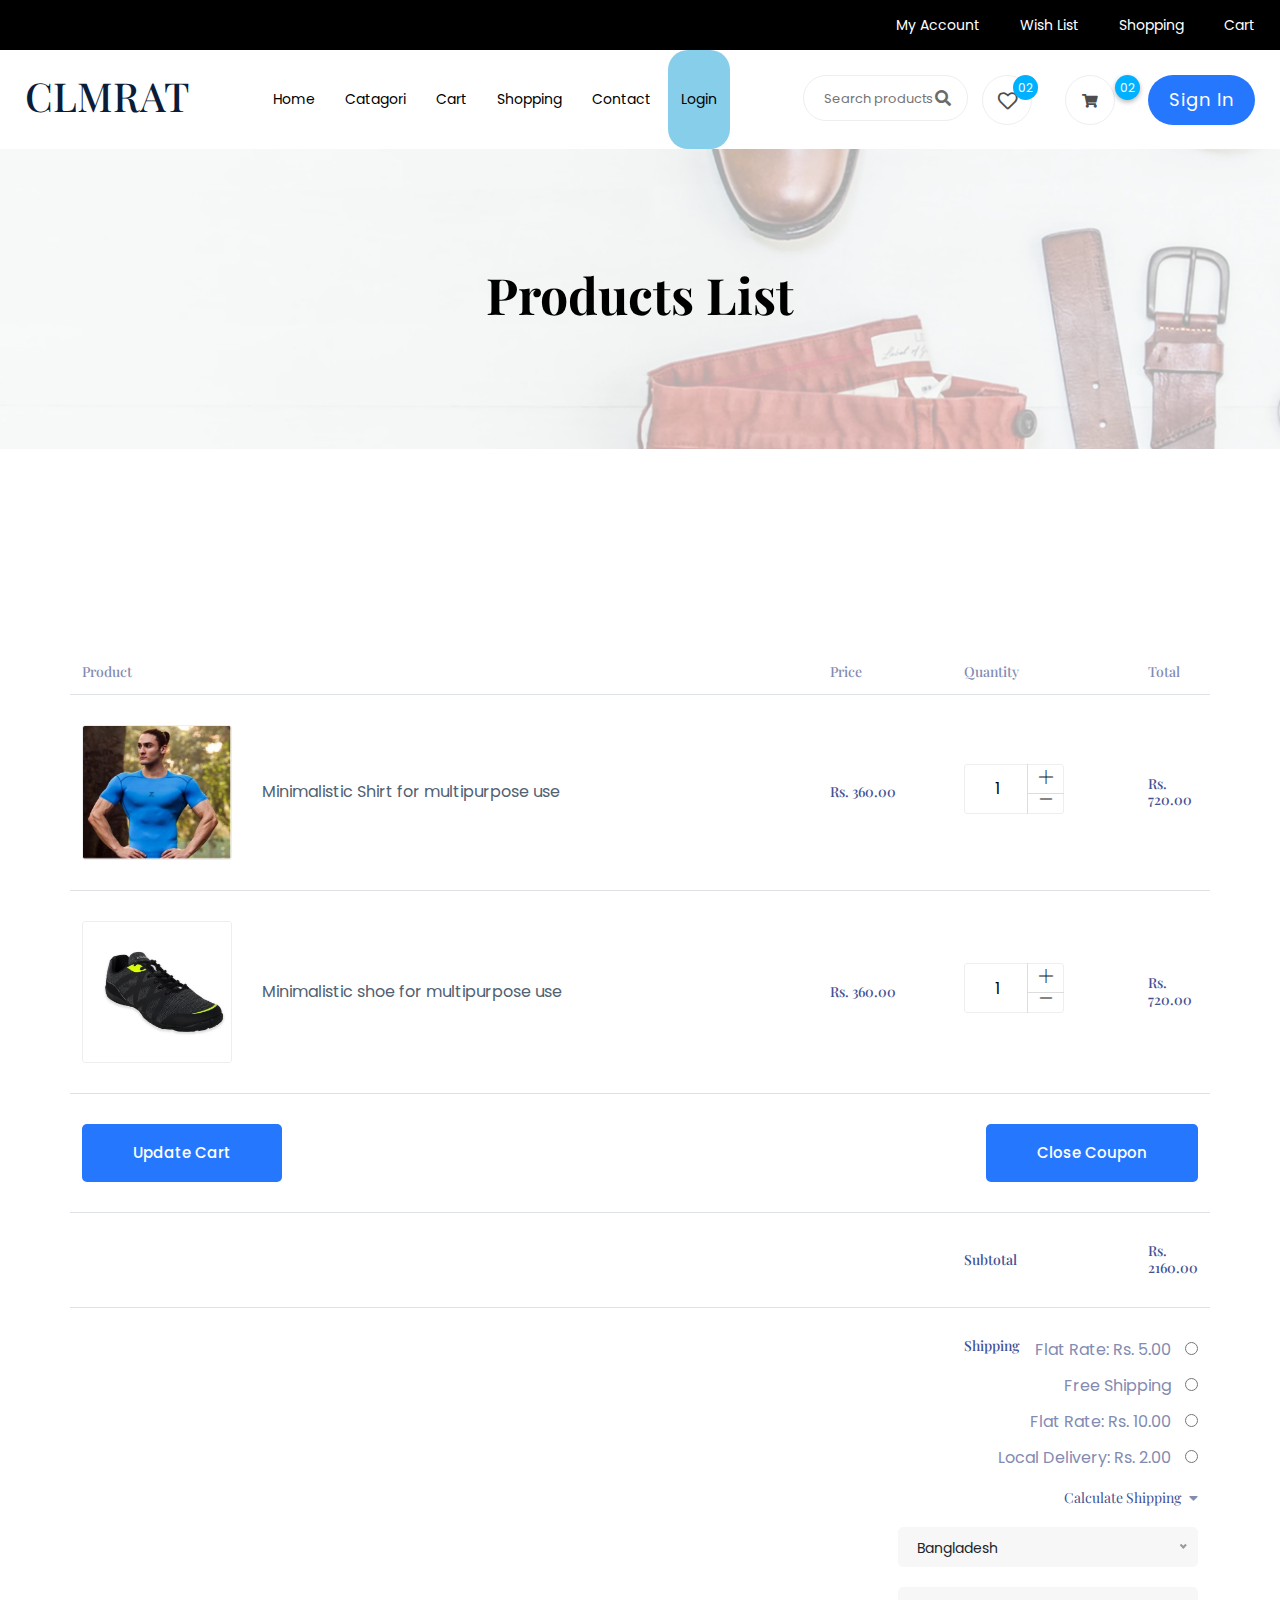
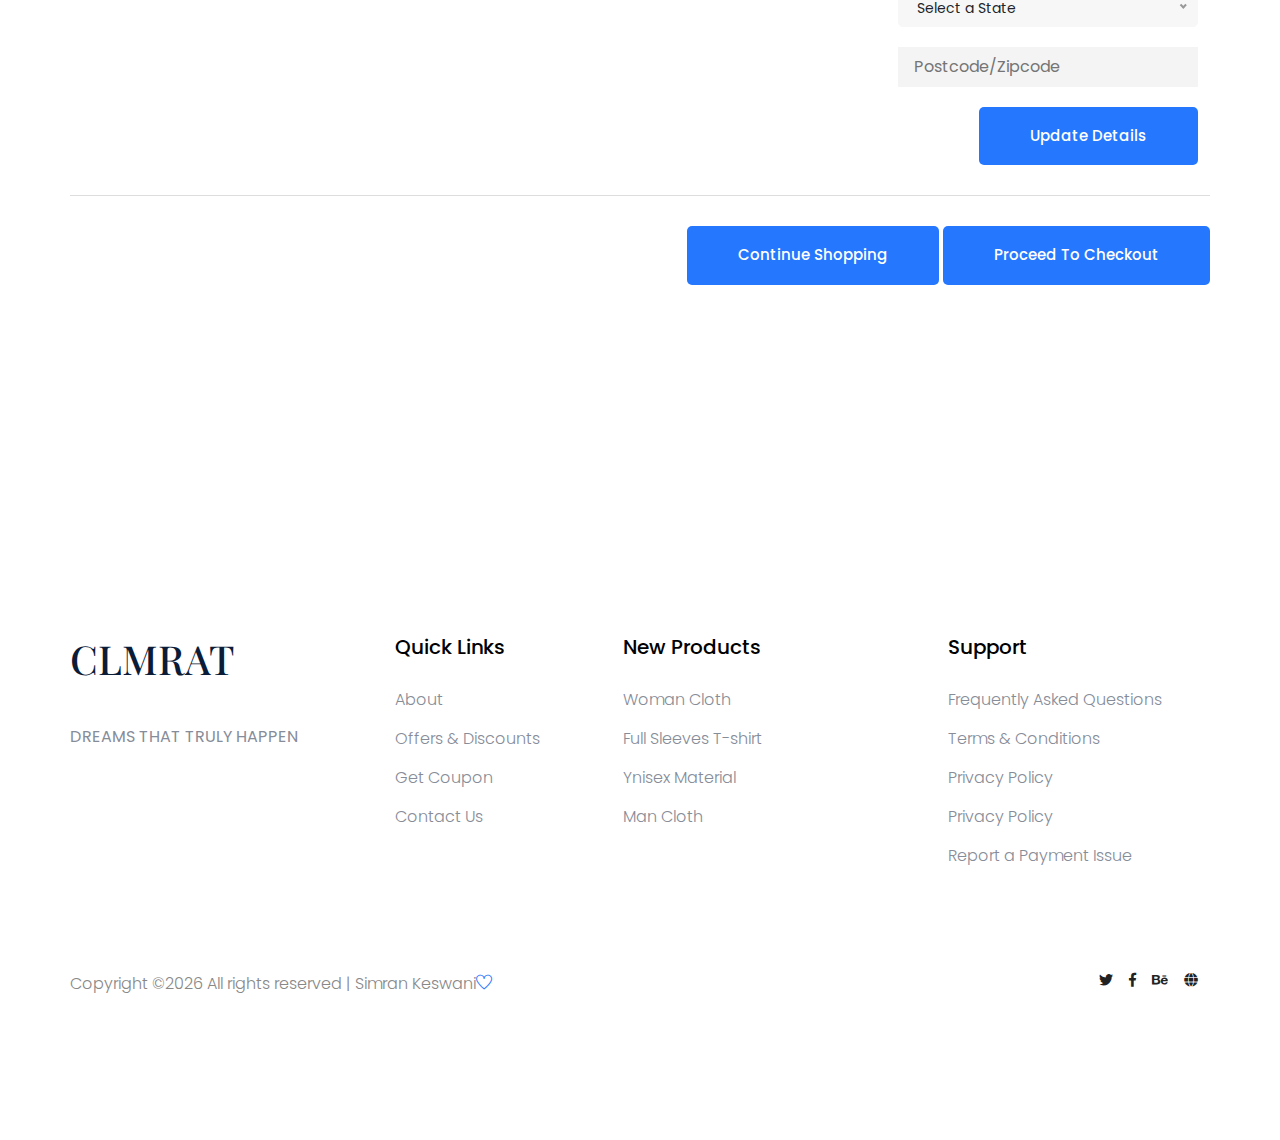
==== commit 5548fcac: "Add files via upload" ====
--- a/cart.html
+++ b/cart.html
@@ -96,7 +96,8 @@
                                                 <li><a href="single-blog.html">Blog Details</a></li>
                                             </ul>
                                         </li> -->
-                                        
+                                        <li><a href="cart.html">Cart</a></li>
+                                            <li><a href="Catagori.html">Shopping</a></li>
                                         <li><a href="contact.html">Contact</a></li>
                                         <li><a href="login.html" style="background-color:skyblue;border-radius: 20px;">Login</a></li>
                                     </ul>
